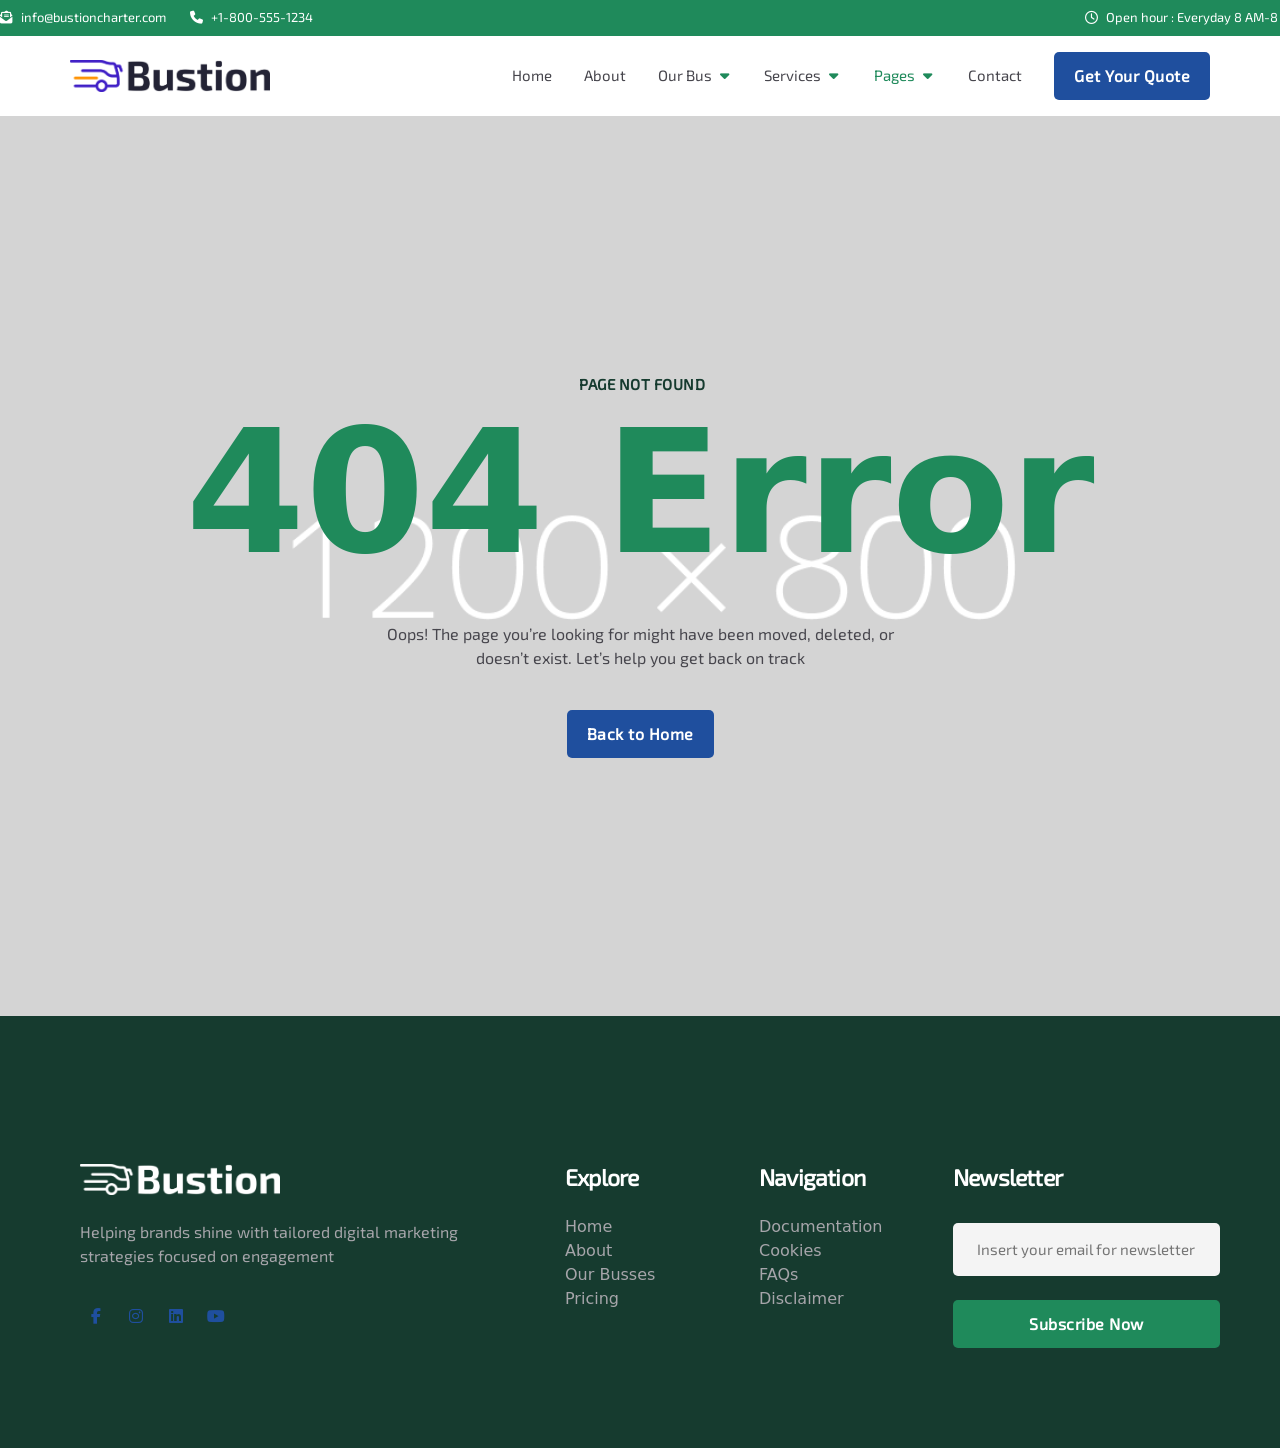
==== 404-page.html @ 176c4eab "home, about and client page without images replace" ====
<!DOCTYPE html>
<html lang="en">
  <head>
    <meta charset="UTF-8" />
    <meta name="viewport" content="width=device-width, initial-scale=1.0" />
    <meta
      name="description"
      content="Bustion  - Bus Charter Service & Transport Company"
    />
    <meta
      name="keywords"
      content="	accomodation, booking, bus, bus charter, bus rental, charter, holiday, rent, rental, rental company, service, shuttle, transport, transportation, travel"
    />
    <meta name="author" content="Bustion" />
    <title>404 Error - Bustion</title>
    <link rel="icon" type="image/x-icon" href="icon/favicon.ico" />
    <link href="lib/css/bootstrap.min.css" rel="stylesheet" />
    <link rel="stylesheet" href="lib/css/fontawesome.css" />
    <link rel="stylesheet" href="lib/css/swiper-bundle.min.css" />
    <link rel="stylesheet" href="css/style.css" />
    <link rel="stylesheet" href="css/border.css" />
    <link rel="stylesheet" href="css/swiper.css" />
  </head>

  <body>
    <!-- Navbar Start -->
    <div class="bg-main">
      <div class="navbar-size py-2 d-none d-lg-flex justify-content-between">
        <div>
          <span class="small-text d-flex gap-2 align-items-center"
            ><i class="fa-solid fa-envelope-open-text"></i
            >info@bustioncharter.com<i class="fa-solid fa-phone ms-3"></i
            >+1-800-555-1234</span
          >
        </div>
        <div>
          <span class="small-text d-flex gap-2 align-items-center"
            ><i class="fa-regular fa-clock"></i>Open hour : Everyday 8 AM-8
            PM</span
          >
        </div>
      </div>
    </div>
    <nav class="navbar bg-white d-flex justify-content-center">
      <div class="navbar-size">
        <div
          class="container-lg d-flex justify-content-between align-items-center px-0"
        >
          <a class="navbar-brand ms-0 ms-sm-3 ms-lg-0" href="index.html">
            <img
              src="img/logo-light.png"
              alt="Brand Logo"
              width="175"
              height="45"
              class="img-fluid navbar-img"
            />
          </a>

          <div class="d-flex navbar-text">
            <div class="d-flex d-lg-none">
              <button
                class="navbar-toggler px-0"
                type="button"
                data-bs-toggle="offcanvas"
                data-bs-target="#offcanvasNavbar"
                aria-controls="offcanvasNavbar"
                aria-label="Toggle navigation"
              >
                <span class="custom-toggler-icon">
                  <span class="bar bar-1"></span>
                  <span class="bar bar-2"></span>
                  <span class="bar bar-3"></span>
                </span>
              </button>
            </div>
            <div class="d-flex align-items-center me-lg-4">
              <div class="navbar-expand-lg">
                <div
                  class="offcanvas offcanvas-start"
                  tabindex="-1"
                  id="offcanvasNavbar"
                  data-bs-scroll="true"
                  aria-labelledby="offcanvasNavbar"
                >
                  <div class="offcanvas-header">
                    <button
                      type="button"
                      class="btn-close text-reset"
                      data-bs-dismiss="offcanvas"
                      aria-label="Close"
                    ></button>
                  </div>
                  <div class="offcanvas-body d-lg-flex justify-content-center">
                    <ul class="navbar-nav gap-3">
                      <li class="nav-item">
                        <a class="nav-link" href="index.html">Home</a>
                      </li>
                      <li class="nav-item">
                        <a class="nav-link" href="about.html">About</a>
                      </li>
                      <li class="nav-item dropdown">
                        <button
                          class="nav-link dropdown-toggle d-flex"
                          id="busDropdown"
                          data-bs-toggle="dropdown"
                          aria-expanded="false"
                        >
                          Our Bus
                          <span
                            class="d-flex w-100 justify-content-end ms-lg-2"
                          >
                            <span class="dropdown-toggle-wrapper">
                              <i class="fa-solid fa-caret-down c-main"></i>
                            </span>
                          </span>
                        </button>
                        <ul
                          class="dropdown-menu custom-dropdown-menu"
                          aria-labelledby="busDropdown"
                        >
                          <li>
                            <a
                              class="dropdown-item py-2 px-3"
                              href="our-bus.html"
                              >Our Bus</a
                            >
                          </li>
                          <li>
                            <a
                              class="dropdown-item py-2 px-3"
                              href="bus-detail.html"
                              >Bus Detail</a
                            >
                          </li>
                        </ul>
                      </li>
                      <li class="nav-item dropdown">
                        <button
                          class="nav-link dropdown-toggle d-flex"
                          id="servicesDropdown"
                          data-bs-toggle="dropdown"
                          aria-expanded="false"
                        >
                          Services
                          <span
                            class="d-flex w-100 justify-content-end ms-lg-2"
                          >
                            <span class="dropdown-toggle-wrapper">
                              <i class="fa-solid fa-caret-down c-main"></i>
                            </span>
                          </span>
                        </button>
                        <ul
                          class="dropdown-menu"
                          aria-labelledby="servicesDropdown"
                        >
                          <li class="pad"></li>
                          <li>
                            <a
                              class="dropdown-item py-2 px-3"
                              href="services.html"
                              >Services</a
                            >
                          </li>
                          <li>
                            <a
                              class="dropdown-item py-2 px-3"
                              href="services-detail.html"
                              >Service Detail</a
                            >
                          </li>
                        </ul>
                      </li>
                      <li class="nav-item dropdown">
                        <button
                          class="nav-link dropdown-toggle d-flex active"
                          id="pagesDropdown"
                          data-bs-toggle="dropdown"
                          aria-expanded="false"
                        >
                          Pages
                          <span
                            class="d-flex w-100 justify-content-end ms-lg-2"
                          >
                            <span class="dropdown-toggle-wrapper">
                              <i class="fa-solid fa-caret-down c-main"></i>
                            </span>
                          </span>
                        </button>
                        <ul
                          class="dropdown-menu custom-dropdown-menu"
                          aria-labelledby="pagesDropdown"
                        >
                          <li>
                            <a class="dropdown-item py-2 px-3" href="team.html"
                              >Our Team</a
                            >
                          </li>
                          <li>
                            <a
                              class="dropdown-item py-2 px-3"
                              href="testimonial.html"
                              >Testimonial</a
                            >
                          </li>
                          <li>
                            <a class="dropdown-item py-2 px-3" href="faqs.html"
                              >FAQs</a
                            >
                          </li>
                          <li>
                            <a
                              class="dropdown-item py-2 px-3"
                              href="career.html"
                              >Career</a
                            >
                          </li>
                          <li>
                            <a
                              class="dropdown-item py-2 px-3"
                              href="404-page.html"
                              >404 Page</a
                            >
                          </li>
                          <li>
                            <a class="dropdown-item py-2 px-3" href="blog.html"
                              >Blog Post</a
                            >
                          </li>
                          <li>
                            <a
                              class="dropdown-item py-2 px-3"
                              href="single-post.html"
                              >Single Post</a
                            >
                          </li>
                        </ul>
                      </li>
                      <li class="nav-item">
                        <a class="nav-link" href="contact.html">Contact</a>
                      </li>
                    </ul>
                  </div>
                </div>
              </div>
            </div>
            <div class="d-none d-lg-block">
              <button class="btn-subtle">Get Your Quote</button>
            </div>
          </div>
        </div>
        <div id="alert-container"></div>
      </div>
    </nav>
    <!-- Navbar End -->
    <!-- Banner Start -->
    <div class="bg-banner">
      <div class="size-404 overflow-hidden fade-in-up">
        <span class="text-subtitle ms-1 mt-0 text-center">page not found</span>
        <span class="text-404">404 Error</span>
        <p class="sub-text-404">
          Oops! The page you’re looking for might have been moved, deleted, or
          doesn’t exist. Let’s help you get back on track
        </p>
        <a href="index.html" class="btn-subtle mt-4">Back to Home</a>
      </div>
    </div>
    <!-- Banner End -->
    <!-- Footer Start -->
    <div class="bg-heading">
      <div class="page-size">
        <div class="container-lg px-0">
          <div class="row mt-5">
            <div class="col-12 col-lg-5">
              <img src="img/logo-dark.png" alt="logo" class="footer-logo" />
              <p class="c-text-2 mt-4 me-5">
                Helping brands shine with tailored digital marketing strategies
                focused on engagement
              </p>
              <div class="d-flex gap-3 mt-4">
                <div class="d-flex gap-2 py-2">
                  <a href="https://www.facebook.com/" class="footer-icon">
                    <i class="fa-brands fa-facebook-f"></i>
                  </a>
                  <a href="https://www.twitter.com/" class="footer-icon">
                    <i class="fa-brands fa-instagram"></i>
                  </a>
                  <a href="https://linkedin.com/" class="footer-icon">
                    <i class="fa-brands fa-linkedin"></i>
                  </a>
                  <a href="https://www.youtube.com/" class="footer-icon">
                    <i class="fa-brands fa-youtube"></i
                  ></a>
                </div>
              </div>
            </div>
            <div class="col-12 col-lg-2 mt-4 mt-lg-0">
              <h5 class="fw-bolder c-white">Explore</h5>
              <ul class="footer-links">
                <li>
                  <a class="footer-link" href="index.html">Home</a>
                </li>
                <li>
                  <a class="footer-link" href="about.html">About</a>
                </li>
                <li>
                  <a class="footer-link" href="our-bus.html">Our Busses</a>
                </li>
                <li>
                  <a class="footer-link" href="pricing.html">Pricing</a>
                </li>
              </ul>
            </div>
            <div class="col-12 col-lg-2 mt-4 mt-lg-0">
              <h5 class="c-white fw-bolder">Navigation</h5>
              <ul class="footer-links">
                <li>
                  <a class="footer-link" href="../Documentation/index.html"
                    >Documentation</a
                  >
                </li>
                <li>
                  <a class="footer-link" href="index.html">Cookies</a>
                </li>
                <li>
                  <a class="footer-link" href="faqs.html">FAQs</a>
                </li>
                <li>
                  <a class="footer-link" href="index.html">Disclaimer</a>
                </li>
              </ul>
            </div>
            <div class="col-12 col-lg-3 order-4 order-lg-0 mt-5 mt-lg-0">
              <h5 class="c-white mb-4 fw-bolder">Newsletter</h5>
              <form action="#" method="post" id="newsletterForm" class="pt-2">
                <div class="popup-message" id="popupMessage">
                  <div>
                    <i class="fa-solid fa-check fa-2xl"></i>
                  </div>
                  Thank you! The form submitted successfully
                </div>
                <input
                  type="email"
                  class="footer-input"
                  placeholder="Insert your email for newsletter"
                />
                <button type="submit" class="footer-btn mt-4">
                  Subscribe Now
                </button>
              </form>
            </div>
          </div>
        </div>
      </div>
    </div>
    <!-- Footer End -->
    <script src="lib/js/bootstrap.bundle.min.js"></script>
    <script src="lib/js/swiper-bundle.min.js"></script>
    <script src="js/index.js"></script>
  </body>
</html>
---- css/style.css ----
/* =====================================================
   TABLE OF CONTENTS - style.css
   -----------------------------------------------------
   1. Font Face ....................... (line 1)
   2. CSS Variables ................... (line 7)
   3. Typography ...................... (line 21)
   4. Base Elements ................... (line 41)
   5. Color Utilities ................. (line 74)
   6. Background Utilities ............ (line 115)
   7. Layout Utilities ................ (line 131)
   8. Navigation ...................... (line 143)
   9. Buttons ......................... (line 195)
  10. Dropdown ....................... (line 237)
  11. Hero Section ................... (line 256)
  12. Video Player ................... (line 310)
  13. About Section .................. (line 370)
  14. Service Section ................ (line 435)
  15. Business Section ............... (line 461)
  16. Choose Section ................. (line 489)
  17. Testimonial Section ............ (line 499)
  18. Destination Section ............ (line 522)
  19. Blog Section ................... (line 558)
  20. Accordion ...................... (line 609)
  21. Get Started Section ............ (line 672)
  22. Company Values ................. (line 677)
  23. Maps ........................... (line 688)
  24. Career Section ................. (line 722)
  25. 404 Page ....................... (line 732)
  26. Single Post .................... (line 754)
  27. Comments ....................... (line 786)
  28. Footer ......................... (line 793)
  29. Animations ..................... (line 843)
  30. Popup Messages ................. (line 909)
  31. Responsive/Media Queries ....... (line 940)
====================================================== */

/* ===== FONT FACE ===== */
@font-face {
    font-family: 'exo-2';
    src: url(../font/exo-2.ttf) format('truetype');
    font-weight: normal;
    font-style: normal;
}

/* ===== CSS VARIABLES ===== */
:root {
    --text-color-1: #47464D;
    --text-color-2: #A6A5AA;
    --heading-color: #163B2F;
    --color-main: #1F8A5B;
    --color-darker: #0D5B3C;
    --color-lighter: #47B77D;
    --color-subtle: #1F4F9E;
    --color-border: #BEBCC7;
    --color-accent: #F4F4F4;
    --color-error:#E22D2D;
    --color-warning: #E2D52D;
    --color-info: #2663cf;
    --color-success: #20bd3c;
    --font-1:"exo-2";
}

/* ===== TYPOGRAPHY ===== */
h1, h2, h3, h4, h5, h6 {
    font-family: var(--font-1);
    font-weight: 700;
    line-height: 1.2em;
}

h1 { font-size: 70px; }
h2 { font-size: 50px; letter-spacing: -1.3px; }
h3 { font-size: 36px; letter-spacing: -1.1px; }
h4 { font-size: 29px; letter-spacing: -0.8px; }
h5 { font-size: 23px; letter-spacing: -0.8px; }
h6 { font-size: 16px; letter-spacing: -0.6px; }

p, .small-text, .text-subtitle, .nav-link, .dropdown-item, .hero-input, 
.bus-detail-input, .footer-input, .comment-input, .post-meta-text {
    font-family: var(--font-1);
}

p { 
    font-size: 16px;
    color: var(--text-color-1);
}

.small-text {
    font-size: 13px;
    font-weight: 500;
    color: white;
}

.text-subtitle {
    font-size: 15px;
    font-weight: 700;
    color: var(--heading-color);
    text-transform: uppercase;
    letter-spacing: 0.5px;
}

/* ===== BASE ELEMENTS ===== */
button, .btn-subtle, .btn-dark, .btn-main, .btn-white, .footer-btn, .bus-button {
    font-family: var(--font-1);
    font-weight: 600;
    border: none;
    border-radius: 5px;
    padding: 12px 20px;
    transition: all 0.3s ease;
}

a, .footer-link, .destination-link {
    text-decoration: none;
    cursor: pointer;
    transition: color 0.3s ease;
}

img, .hero-img, .about-img, .service-img, .choose-img, .testimonial-img, 
.destination-img, .blog-img, .img-blog-post {
    width: 100%;
    object-fit: cover;
    object-position: center;
}

ul, .footer-links {
    list-style-type: none;
    padding: 0;
    margin: 0;
}

li, .footer-links li {
    padding: 0;
    margin: 0;
}

/* ===== COLOR UTILITIES ===== */
.c-text-1 { color: var(--text-color-1) !important; }
.c-text-2 { color: var(--text-color-2) !important; }
.c-heading { color: var(--heading-color); }
.c-main { color: var(--color-main); }
.c-darker { color: var(--color-darker); }
.c-lighter { color: var(--color-lighter); }
.c-subtle { color: var(--color-subtle); }
.c-border { color: var(--color-border); }
.c-error { color: var(--color-error); }
.c-warning { color: var(--color-warning); }
.c-info { color: var(--color-info); }
.c-success { color: var(--color-success); }
.c-accent { color: var(--color-accent); }
.c-white { color: white !important; }
.c-black { color: black !important; }

/* ===== BACKGROUND UTILITIES ===== */
.bg-text-1 { background-color: var(--text-color-1); }
.bg-text-2 { background-color: var(--text-color-2); }
.bg-heading { background-color: var(--heading-color); }
.bg-main { background-color: var(--color-main); }
.bg-darker { background-color: var(--color-darker); }
.bg-lighter { background-color: var(--color-lighter); }
.bg-subtle { background-color: var(--color-subtle); }
.bg-border { background-color: var(--color-border); }
.bg-error { background-color: var(--color-error); }
.bg-warning { background-color: var(--color-warning); }
.bg-info { background-color: var(--color-info); }
.bg-success { background-color: var(--color-success); }
.bg-accent { background-color: var(--color-accent); }
.bg-white { background-color: white !important; }

/* ===== LAYOUT UTILITIES ===== */
.navbar-size, .page-size, .get-started-size {
    width: 1300px;
    margin-left: auto;
    margin-right: auto;
}

.page-size, .get-started-size {
    padding-top: 100px;
    padding-bottom: 100px;
}

/* ===== NAVIGATION ===== */
.nav-link {
    font-size: 15px;
    color: var(--text-color-1) !important;
}

.dropdown-item {
    color: var(--text-color-2) !important;
}

.nav-link:hover, .nav-link.active {
    color: var(--color-main) !important;
}

.brand-mark {
    display: inline-flex;
    flex-direction: column;
    gap: 2px;
    line-height: 1;
}

.brand-mark__name {
    font-size: 22px;
    font-weight: 800;
    color: var(--heading-color);
    letter-spacing: 0.2px;
}

.brand-mark__tag {
    font-size: 11px;
    font-weight: 700;
    letter-spacing: 3px;
    text-transform: uppercase;
    color: var(--color-main);
}

.brand-mark--inverse .brand-mark__name,
.brand-mark--inverse .brand-mark__tag {
    color: white;
}

.footer-brand {
    margin-bottom: 0;
}

.client-logo-card {
    min-height: 50px;
    padding: 10px 14px;
    border: 1px solid rgba(255, 255, 255, 0.16);
    border-radius: 10px;
    background: rgba(255, 255, 255, 0.04);
    display: flex;
    align-items: center;
    justify-content: center;
    text-align: center;
    color: white;
    font-weight: 700;
    letter-spacing: 0.2px;
}

.client-logo-card span {
    display: block;
    line-height: 1.1;
}

.client-logo-card img {
    display: block;
    width: 100px;
    height: 50px;
    object-fit: contain;
}

.navbar-toggler, .dropdown-menu, .dropdown-toggle-wrapper {
    border: none;
}

.navbar-toggler:focus,
.navbar-toggler:active {
    outline: none;
    box-shadow: none;
}

.navbar-toggler .custom-toggler-icon {
    width: 40px;
    height: 32px;
    background: var(--color-main);
    color: white !important;
    padding: 5px;
    display: flex;
    flex-direction: column;
    justify-content: space-evenly;
    align-items: end;
}

.navbar-toggler .bar {
    display: block;
    height: 2px;
    width: 100%;
    background-color: white;
}

.navbar-toggler .bar-1,
.navbar-toggler .bar-3 {
    align-self: flex-end;
}

.navbar-img {
    max-width: 200px;
}

/* ===== BUTTONS ===== */
.btn-subtle {
    background-color: var(--color-subtle);
    color: white;
    letter-spacing: 0.5px;
}

.btn-subtle:hover {
    background-color: var(--color-main);
}

.btn-dark {
    background-color: var(--heading-color);
    color: white;
}

.btn-dark:hover {
    background-color: var(--color-subtle);
}

.btn-main {
    background-color: var(--color-main);
    color: white;
    letter-spacing: 0.5px;
}

.btn-main:hover {
    background-color: white;
    color: var(--heading-color);
}

.btn-white {
    background-color: white;
    color: var(--heading-color);
    letter-spacing: 0.5px;
}

.btn-white:hover {
    background-color: var(--color-subtle);
    color: white;
}

/* ===== DROPDOWN ===== */
.dropdown-menu {
    background-color: var(--heading-color);
}

.dropdown-item:hover {
    color: var(--color-subtle) !important;
    background-color: var(--heading-color);
}

.dropdown-toggle {
    box-shadow: none !important;
    color: var(--text-color-1);
}

.dropdown-toggle::after {
    border: none !important;
}

/* ===== HERO SECTION ===== */
.bg-hero, .bg-banner {
    position: relative;
    background-size: cover;
    background-repeat: no-repeat;
}

.bg-hero::before,
.bg-banner::before {
    content: "";
    position: absolute;
    top: 0;
    left: 0;
    right: 0;
    bottom: 0;
    background-image: url('../img/bg-hero.jpg');
    background-size: cover;
    background-repeat: no-repeat;
    opacity: 0.5;
    z-index: -1;
}

.hero-img {
    max-width: 800px;
    height: auto;
}

.hero-card, .bus-card, .testimonial-card, .company-value-card {
    background-color: white;
    padding: 32px;
    border-radius: 20px;
}

.hero-input, .bus-detail-input, .footer-input, .comment-input {
    width: 100%;
    border: none;
    background-color: var(--color-accent);
    color: var(--text-color-1);
    padding: 15px 24px;
    border-radius: 5px;
    font-size: 15px;
}

.bus-detail-input {
    background-color: white !important;
}

.hero-input:focus,
.bus-detail-input:focus {
    outline: none;
    box-shadow: none;
    background-color: white;
}

/* ===== VIDEO PLAYER ===== */
.video-wrapper {
    position: relative;
    width: 100%;
}

.hero-video {
    width: 100%;
    border-radius: 20px;
    display: block;
}

.play-button {
    position: absolute;
    top: 50%;
    left: 50%;
    transform: translate(-50%, -50%);
    font-size: 64px;
    color: var(--color-main);
    opacity: 0.9;
    cursor: pointer;
    transition: opacity 0.3s;
}

.play-button:hover {
    opacity: 1;
}

.play-button.hidden {
    display: none;
}

.video-modal {
    display: none;
    position: fixed;
    top: 0;
    left: 0;
    width: 100vw;
    height: 100vh;
    background: rgba(0, 0, 0, 0.9);
    z-index: 1050;
    display: flex;
    align-items: center;
    justify-content: center;
}

.video-modal video {
    width: 80%;
    max-width: 900px;
}

.video-modal-close {
    position: absolute;
    top: 20px;
    right: 20px;
    font-size: 32px;
    color: white;
    cursor: pointer;
}

/* ===== ABOUT SECTION ===== */
.about-img {
    max-height: 800px;
    border-radius: 20px;
}

.about-card, .choose-card,
.single-post-card, .single-post-card-2, .single-post-card-3, .single-post-card-4 {
    background-color: var(--heading-color);
    padding: 32px;
    border-radius: 20px;
}

.single-post-card, .single-post-card-2 {
    background-color: var(--color-accent);
}

.destination-card {
    background-color: var(--heading-color);
    padding: 24px;
    border-bottom-left-radius: 20px;
    border-bottom-right-radius: 20px;
    z-index: 1; 
}

.blog-card {
    background-color: var(--heading-color);
    padding: 24px;
    border-bottom-left-radius: 20px;
    border-bottom-right-radius: 20px;
}

#quote {
    width: 50%;
    position: absolute;
    bottom: -80px;
    left: -15px;
}

.about-team-wrapper {
    position: relative;
}

.about-team-card {
    width: 90%;
    background-color: var(--heading-color);
    padding: 24px;
    border-radius: 20px;
    position: absolute;
    bottom: -70px;
    left: 5%;
}

.border-radius {
    border-radius: 20px;
}

.m-minus {
    margin-top: -8px;
}

.about-padding {
    padding-bottom: 100px !important;
}

/* ===== SERVICE SECTION ===== */
.service-card {
    padding: 40px;
    border-bottom-left-radius: 20px;
    border-bottom-right-radius: 20px;
    background-color: var(--heading-color);
    padding: 32px;
}

.service-img {
    border-top-left-radius: 20px;
    border-top-right-radius: 20px;
}

.service-detail-card, .bus-detail-card {
    padding: 32px;
    border-radius: 20px;
    background-color: var(--color-accent);
}

.service-detail-card-dark, .bus-detail-card-dark, .comment-card {
    background-color: var(--heading-color);
    padding: 24px;
    border-radius: 20px;
}

/* ===== BUSINESS SECTION ===== */
.bus-detail-list, .bus-detail-line {
    border-bottom: 1px solid var(--text-color-1);
}

.bus-detail-line {
    border: none;
}

.bus-detail-contact-card {
    padding: 64px;
}

.bus-detail-contact-card {
    background-color: var(--color-accent) !important;
}

.bus-button {
    width: 100%;
    background-color: var(--color-main) !important;
    color: var(--text-color-2);
    display: flex;
    justify-content: center;
    align-items: center;
    border-radius: 20px;
    padding: 8px 16px 12px 16px;
}

/* ===== CHOOSE SECTION ===== */
.choose-card {
    padding: 42px;
}

.fs-50 { font-size: 50px; }

.choose-align { text-align: right; }
.choose-align-2 { text-align: left; }

/* ===== TESTIMONIAL SECTION ===== */
.testimonial-img {
    max-height: 850px;
    border-radius: 20px;
}

.testimonial-client-name {
    font-size: 18px;
    font-weight: 700;
    color: var(--heading-color);
}

.testimonial-circle {
    width: 70px;
    height: 70px;
    border-radius: 50%;
}

.testimonial-client-label {
    font-size: 13px;
    color: var(--color-subtle);
}

/* ===== DESTINATION SECTION ===== */
.destination-col1,
.destination-col2,
.destination-col3,
.destination-col4 {
    border-radius: 20px;
}

.destination-col1:hover .destination-img,
.destination-col2:hover .destination-img,
.destination-col3:hover .destination-img,
.destination-col4:hover .destination-img {
    transform: translateY(-10px);
}

.destination-img-wrapper {
    background-color: var(--heading-color);
    border-top-left-radius: 20px;
    border-top-right-radius: 20px;
}

.destination-img {
    border-top-left-radius: 20px;
    border-top-right-radius: 20px;
    transition: transform 0.3s ease;
    background-color: var(--heading-color);
}

.destination-link {
    color: var(--color-subtle);
}

.destination-link:hover {
    color: white;
}

/* ===== BLOG SECTION ===== */
.blog-img-wrapper {
    position: relative;
    overflow: hidden;
    border-top-left-radius: 20px;
    border-top-right-radius: 20px;
    cursor: pointer;
}

.blog-img-wrapper::before {
    content: '';
    position: absolute;
    top: 0;
    left: 0;
    width: 100%;
    height: 100%;
    background: rgba(0, 0, 0, 0.2);
    transition: opacity 0.3s ease;
    opacity: 0;
    z-index: 10;
    border-top-left-radius: 20px;
    border-top-right-radius: 20px;
}

.blog-img {
    border-top-left-radius: 20px;
    border-top-right-radius: 20px;
    transition: transform 0.3s ease;
    position: relative;
    z-index: 1;
}

.blog-img-wrapper:hover .blog-img,
.blog-col1:hover .blog-img,
.blog-col2:hover .blog-img,
.blog-col3:hover .blog-img,
.blog-col4:hover .blog-img,
.blog-col5:hover .blog-img,
.blog-col6:hover .blog-img {
    transform: scale(1.05) rotate(2deg);
}

.blog-img-wrapper:hover::before {
    opacity: 1;
}

.blog-meta {
    color: var(--text-color-2);
    font-size: 16px;
}

/* ===== ACCORDION ===== */
.accordion,
.accordion-button,
.accordion-item,
.accordion-header,
.accordion-body {
    border: none !important;
    box-shadow: none !important;
}

.accordion-button {
    font-family: 'Lato', sans-serif;
    font-weight: 600;
    font-size: 16px;
    letter-spacing: 0.6px;
    color: var(--text-color-1);
    background-color: var(--color-accent);
}

.accordion-button:focus {
    box-shadow: none !important;
}

.accordion-button:not(.collapsed)::after {
    background-image: url("../icon/xmark-solid.svg");
    background-size: auto;
    background-position: center;
}

.accordion-button.collapsed::after {
    background-image: url("../icon/chevron-down-solid.svg");
    background-size: auto;
    background-position: center;
}

.accordion-button:not(.collapsed) {
    color: white;
    background-color: var(--color-main) !important;
}

.accordion-button:hover {
    background-color: #e9ecef;
}

.accordion-button:active {
    background-color: transparent !important;
}

.accordion-body {
    background-color: white !important;
}

.accordion-item {
    margin-bottom: 10px;
    border-radius: 0px !important;
}

.accordion-header,
.accordion-body,
.accordion-button {
    border-radius: 0px !important;
}

/* ===== GET STARTED SECTION ===== */
.get-started-card {
    padding: 64px;
}

/* ===== COMPANY VALUES ===== */
.fs-24 { font-size: 24px; }

.company-value-circle {
    width: 48px;
    height: 48px;
    background-color: var(--color-main);
    padding: 12px;
    border-radius: 50%;
}

/* ===== MAPS ===== */
.maps-wrapper {
    position: relative;
    width: 100%;
    height: 388px;
    border-radius: 20px;
    overflow: hidden;
}

.maps-overlay {
    position: absolute;
    top: 0;
    left: 0;
    width: 100%;
    height: 100%;
    background-color: rgba(0, 0, 0, 0.3);
    z-index: 10;
    transition: background-color 0.3s ease;
}

.maps-overlay:hover {
    background-color: transparent;
}

.maps {
    position: relative;
    width: 100%;
    height: 100%;
    border: none;
    z-index: 1;
    pointer-events: auto;
}

/* ===== CAREER SECTION ===== */
.career-card {
    padding: 32px;
    border-radius: 20px;
    background-color: var(--color-accent);
}

.border-right-career {
    border-right: 3px solid var(--color-border);
}

/* ===== 404 PAGE ===== */
.size-404 {
    display: flex;
    flex-direction: column;
    justify-content: center;
    align-items: center;
    height: 100vh;
}

.text-404 {
    font-size: 172px;
    color: var(--color-main);
    font-weight: 900;
    text-align: center;
    margin-top: -32px;
}

.sub-text-404 {
    width: 40%;
    text-align: center;
}

/* ===== SINGLE POST ===== */
.icon-post-terms {
    display: inline-flex;
    justify-content: center;
    align-items: center;
    width: 32px;
    height: 32px;
    border: 1px solid var(--color-main);
    border-radius: 50%;
    color: var(--color-main);
    background-color: transparent;
    font-size: 16px;
    transition: all 0.3s ease;
    cursor: pointer;
}

.icon-post-terms:hover {
    color: var(--color-subtle);
    background-color: var(--color-main);
    border: 1px solid var(--color-main);
}

.img-blog-post {
    border-radius: 10px;
}

.post-meta-text {
    font-size: 12px;
    color: var(--text-color-1);
    font-family: var(--font-2);
}

/* ===== COMMENTS ===== */
.comment-label {
    font-size: 14px;
    color: white;
    font-weight: 600;
}

/* ===== FOOTER ===== */
.footer-logo {
    object-fit: contain;
    width: 200px;
    height: 32px;
}

.footer-icon {
    display: inline-flex;
    justify-content: center;
    align-items: center;
    width: 32px;
    height: 32px;
    border: none;
    border-radius: 50%;
    color: var(--color-subtle);
    background-color: transparent;
    font-size: 16px;
    transition: all 0.3s ease;
    cursor: pointer;
}

.footer-icon:hover {
    color: var(--color-main);
    background-color: white;
}

.footer-link {
    color: var(--text-color-2);
}

.footer-link:hover {
    color: var(--color-subtle);
}

.footer-links {
    margin-top: 24px;
}

.footer-btn {
    width: 100%;
    background-color: var(--color-main);
    color: white;
    letter-spacing: 0.5px;
}

.footer-btn:hover {
    background-color: var(--color-subtle);
}

/* ===== ANIMATIONS ===== */
@keyframes fadeInUp {
    0% {
        opacity: 0;
        transform: translateY(220px);
    }
    100% {
        opacity: 1;
        transform: translateY(0);
    }
}

@keyframes fadeInDown {
    0% {
        opacity: 0;
        transform: translateY(-220px);
    }
    100% {
        opacity: 1;
        transform: translateY(0);
    }
}

@keyframes fadeInLeft {
    0% {
        opacity: 0;
        transform: translateX(-220px);
    }
    100% {
        opacity: 1;
        transform: translateX(0);
    }
}

@keyframes fadeInRight {
    0% {
        opacity: 0;
        transform: translateX(220px);
    }
    100% {
        opacity: 1;
        transform: translateX(0);
    }
}

.fade-in-up,
.fade-in-down,
.fade-in-left,
.fade-in-right {
    opacity: 0;
    transform: translate(0, 0);
    animation-duration: 1s;
    animation-timing-function: ease-in-out;
    animation-fill-mode: both;
}

.fade-in-up { animation-name: fadeInUp; }
.fade-in-down { animation-name: fadeInDown; }
.fade-in-left { animation-name: fadeInLeft; }
.fade-in-right { animation-name: fadeInRight; }

.delay-1 { animation-delay: 0.2s; }
.delay-2 { animation-delay: 0.4s; }
.delay-3 { animation-delay: 0.6s; }
.delay-4 { animation-delay: 0.8s; }

/* ===== POPUP MESSAGES ===== */
.popup-message,
.popup-message-2,
.popup-message-3 {
    display: none;
    padding: 10px;
    margin-bottom: 10px;
    border-radius: 4px;
    width: 100%;
    text-align: center;
    font-size: 16px;
    font-weight: bold;
}

.popup-message {
    max-width: 400px;
    background-color: var(--color-accent);
    color: var(--heading-color);
}

.popup-message-2 {
    background-color: var(--color-accent);
    color: var(--heading-color);
}

.popup-message-3 {
    background-color: white;
    color: var(--heading-color);
}

/* ===== RESPONSIVE DESIGN ===== */
@media screen and (max-width: 992px) {
    h1 { font-size: 60px; }
    h2 { font-size: 40px; }
    h3 { font-size: 28px; }
    h4 { font-size: 24px; }
    h5 { font-size: 22px; }
    h6 { font-size: 16px; }

    .navbar-size,
    .page-size {
        width: 100%;
        padding-left: 32px;
        padding-right: 32px;
    }

    .page-size {
        padding-top: 50px;
        padding-bottom: 50px;
    }

    .nav-link,
    .dropdown-item {
        font-size: 12px;
    }

    .dropdown-menu {
        border-radius: 0px;
    }

    .dropdown-toggle-wrapper {
        border: none;
        border-radius: 10px;
        padding: 1px 12px;
    }

    #quote {
        width: 60%;
        bottom: 28px;
        left: 50px;
    }

    .service-card {
        padding: 32px;
    }

    .choose-align {
        text-align: left;
    }

    .fs-56 {
        font-size: 40px;
    }

    .get-started-card {
        padding: 32px;
    }

    .bus-detail-card {
        padding: 24px;
    }

    .text-404 {
        font-size: 102px;
        margin-top: 0px;
    }

    .sub-text-404 {
        width: 70%;
    }

    .size-404 {
        height: 50vh;
        padding-left: 32px;
        padding-right: 32px;
    }

    .navbar-img {
        max-width: 160px;
    }
}

@media screen and (max-width: 575px) {
    h1 { font-size: 40px; }
    h2 { font-size: 32px; }
    h3 { font-size: 24px; }
    h4 { font-size: 22px; }
    h5 { font-size: 18px; }
    h6 { font-size: 16px; font-weight: 500; }

    .navbar-size,
    .page-size {
        padding-left: 20px;
        padding-right: 20px;
    }

    .footer-logo {
        width: 180px;
        height: 30px;
    }

    .navbar-img {
        max-width: 140px;
    }

    #quote {
        width: 80%;
        bottom: 28px;
        left: 10%;
    }

    .service-card,
    .bus-card {
        padding: 16px;
    }

    .testimonial-card {
        padding: 24px;
    }

    .destination-card {
        padding: 16px;
    }

    .fs-56 {
        font-size: 32px;
    }

    .bus-detail-contact-card,
    .service-detail-card,
    .service-detail-card-dark,
    .comment-card {
        padding: 24px;
    }

    .border-right-career {
        border-right: 0px solid var(--color-border);
    }

    .text-404 {
        font-size: 68px;
    }

    .sub-text-404 {
        width: 100%;
    }

    .size-404 {
        height: 75vh;
        padding-left: 20px;
        padding-right: 20px;
    }
}
---- css/border.css ----
@media (max-width: 575px) {
    .border-top {
        border-top: 1px solid #424242;
    }
    .border-left {
        border-left: 1px solid #424242;
    }
    .border-bottom {
        border-bottom: 1px solid #47464D;
    }
    .border-right {
        border-right: 1px solid #424242;
    }
    .border-top-0 {
        border-top: none!important;
    }
    .border-left-0 {
        border-left: none!important;
    }
    .border-bottom-0 {
        border-bottom: none!important;
    }
    .border-right-0 {
        border-right: none!important;
    }
}

@media (min-width: 576px) {
    .border-sm-top {
        border-top: 1px solid #ffffff !important;
    }
    .border-sm-left {
        border-left: 1px solid #424242;
    }
    .border-sm-bottom {
        border-bottom: 1px solid #424242;
    }
    .border-sm-right {
        border-right: 1px solid #ffffff;
    }
    .border-sm-top-0 {
        border-top: none!important;
    }
    .border-sm-left-0 {
        border-left: none!important;
    }
    .border-sm-bottom-0 {
        border-bottom: none!important;
    }
    .border-sm-right-0 {
        border-right: none!important;
    }
}

@media (min-width: 768px) {
    .border-md-top {
        border-top: 1px solid #424242;
    }
    .border-md-left {
        border-left: 1px solid #424242;
    }
    .border-md-bottom {
        border-bottom: 1px solid #424242;
    }
    .border-md-right {
        border-right: 1px solid #424242;
    }
    .border-md-top-0 {
        border-top: none!important;
    }
    .border-md-left-0 {
        border-left: none!important;
    }
    .border-md-bottom-0 {
        border-bottom: none!important;
    }
    .border-md-right-0 {
        border-right: none!important;
    }
}

@media (min-width: 992px) {
    .border-lg-top {
        border-top: 1px solid #424242;
    }
    .border-lg-left {
        border-left: 1px solid #424242;
    }
    .border-lg-bottom {
        border-bottom: 1px solid #424242;
    }
    .border-lg-right {
        border-right: 1px solid #424242;
    }
    .border-lg-top-0 {
        border-top: none!important;
    }
    .border-lg-left-0 {
        border-left: none!important;
    }
    .border-lg-bottom-0 {
        border-bottom: none!important;
    }
    .border-lg-right-0 {
        border-right: none!important;
    }
}

@media (min-width: 1200px) {
    .border-xl-top {
        border-top: 1px solid #424242;
    }
    .border-xl-left {
        border-left: 1px solid #424242;
    }
    .border-xl-bottom {
        border-bottom: 1px solid #424242;
    }
    .border-xl-right {
        border-right: 1px solid #424242;
    }
    .border-xl-top-0 {
        border-top: none!important;
    }
    .border-xl-left-0 {
        border-left: none!important;
    }
    .border-xl-bottom-0 {
        border-bottom: none!important;
    }
    .border-xl-right-0 {
        border-right: none!important;
    }
}
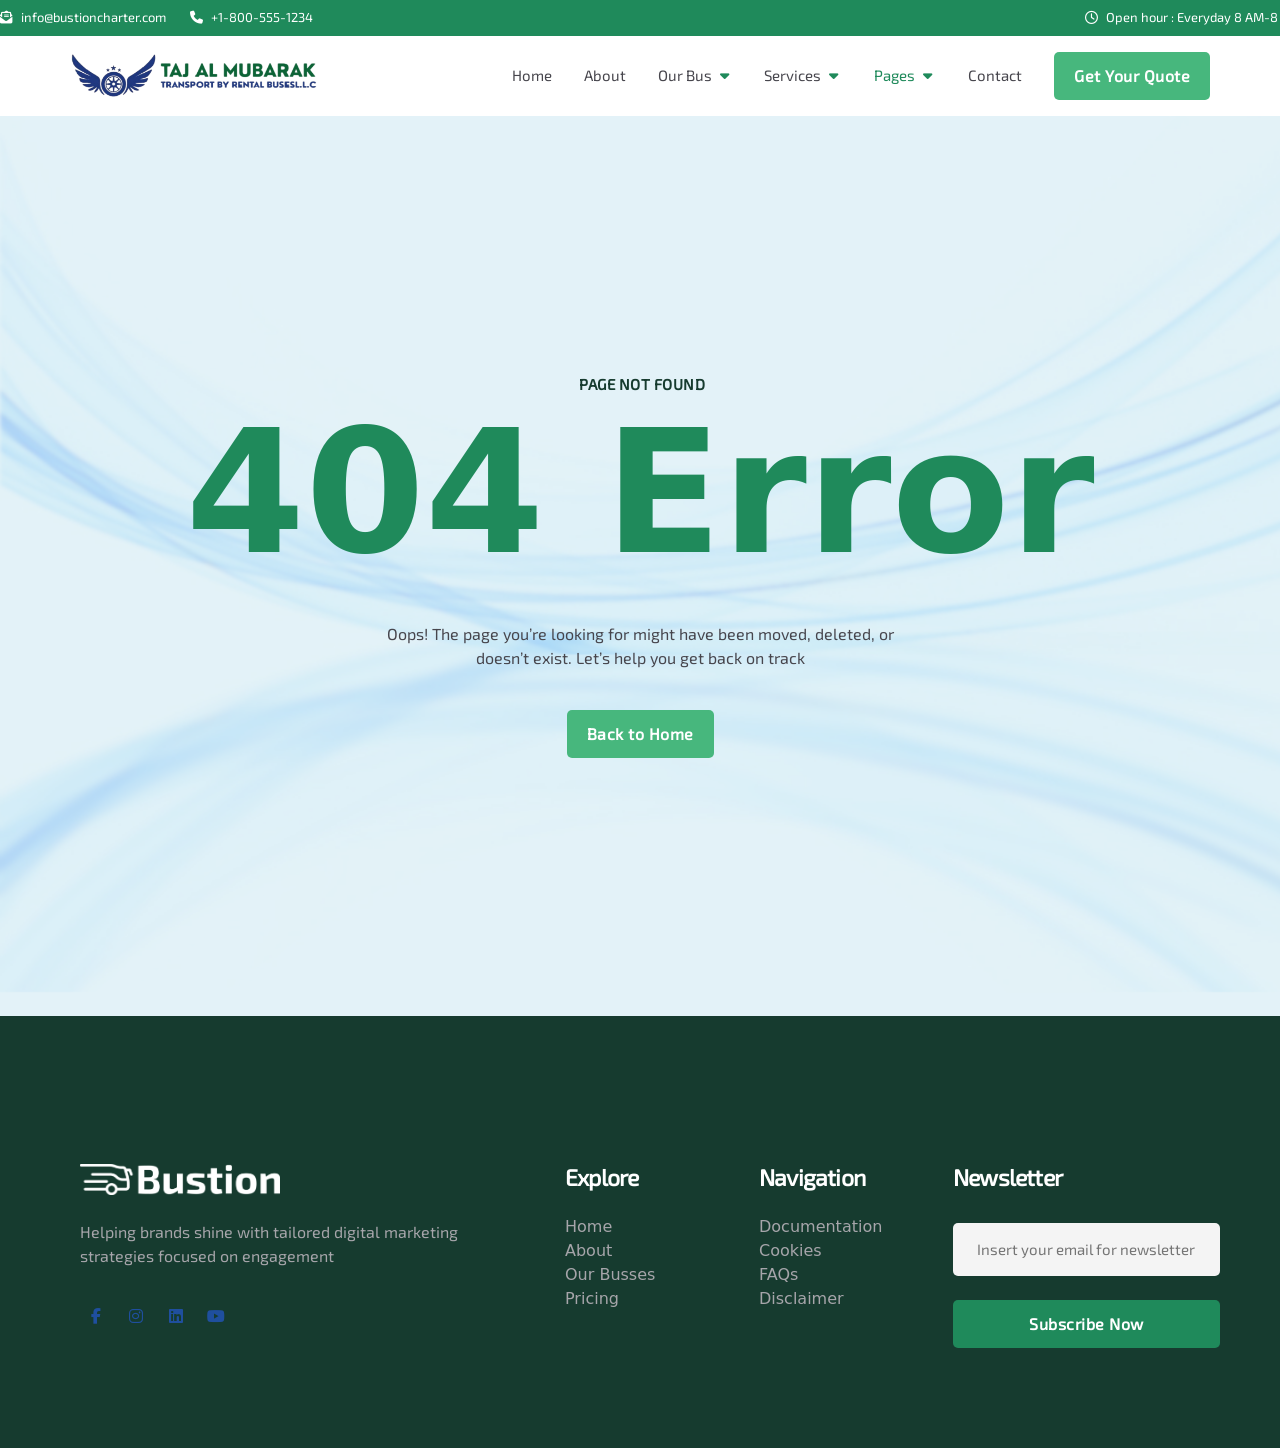
==== commit 6d8b6dd6: "chore: home page update" ====
--- a/404-page.html
+++ b/404-page.html
@@ -13,7 +13,7 @@
     />
     <meta name="author" content="Bustion" />
     <title>404 Error - Bustion</title>
-    <link rel="icon" type="image/x-icon" href="icon/favicon.ico" />
+    <link rel="icon" type="image/x-icon" href="icon/favicon.jpg" />
     <link href="lib/css/bootstrap.min.css" rel="stylesheet" />
     <link rel="stylesheet" href="lib/css/fontawesome.css" />
     <link rel="stylesheet" href="lib/css/swiper-bundle.min.css" />
--- a/css/style.css
+++ b/css/style.css
@@ -284,12 +284,12 @@
 }
 
 .navbar-img {
-    max-width: 200px;
+    max-width: 250px;
 }
 
 /* ===== BUTTONS ===== */
 .btn-subtle {
-    background-color: var(--color-subtle);
+    background-color: var(--color-lighter);
     color: white;
     letter-spacing: 0.5px;
 }
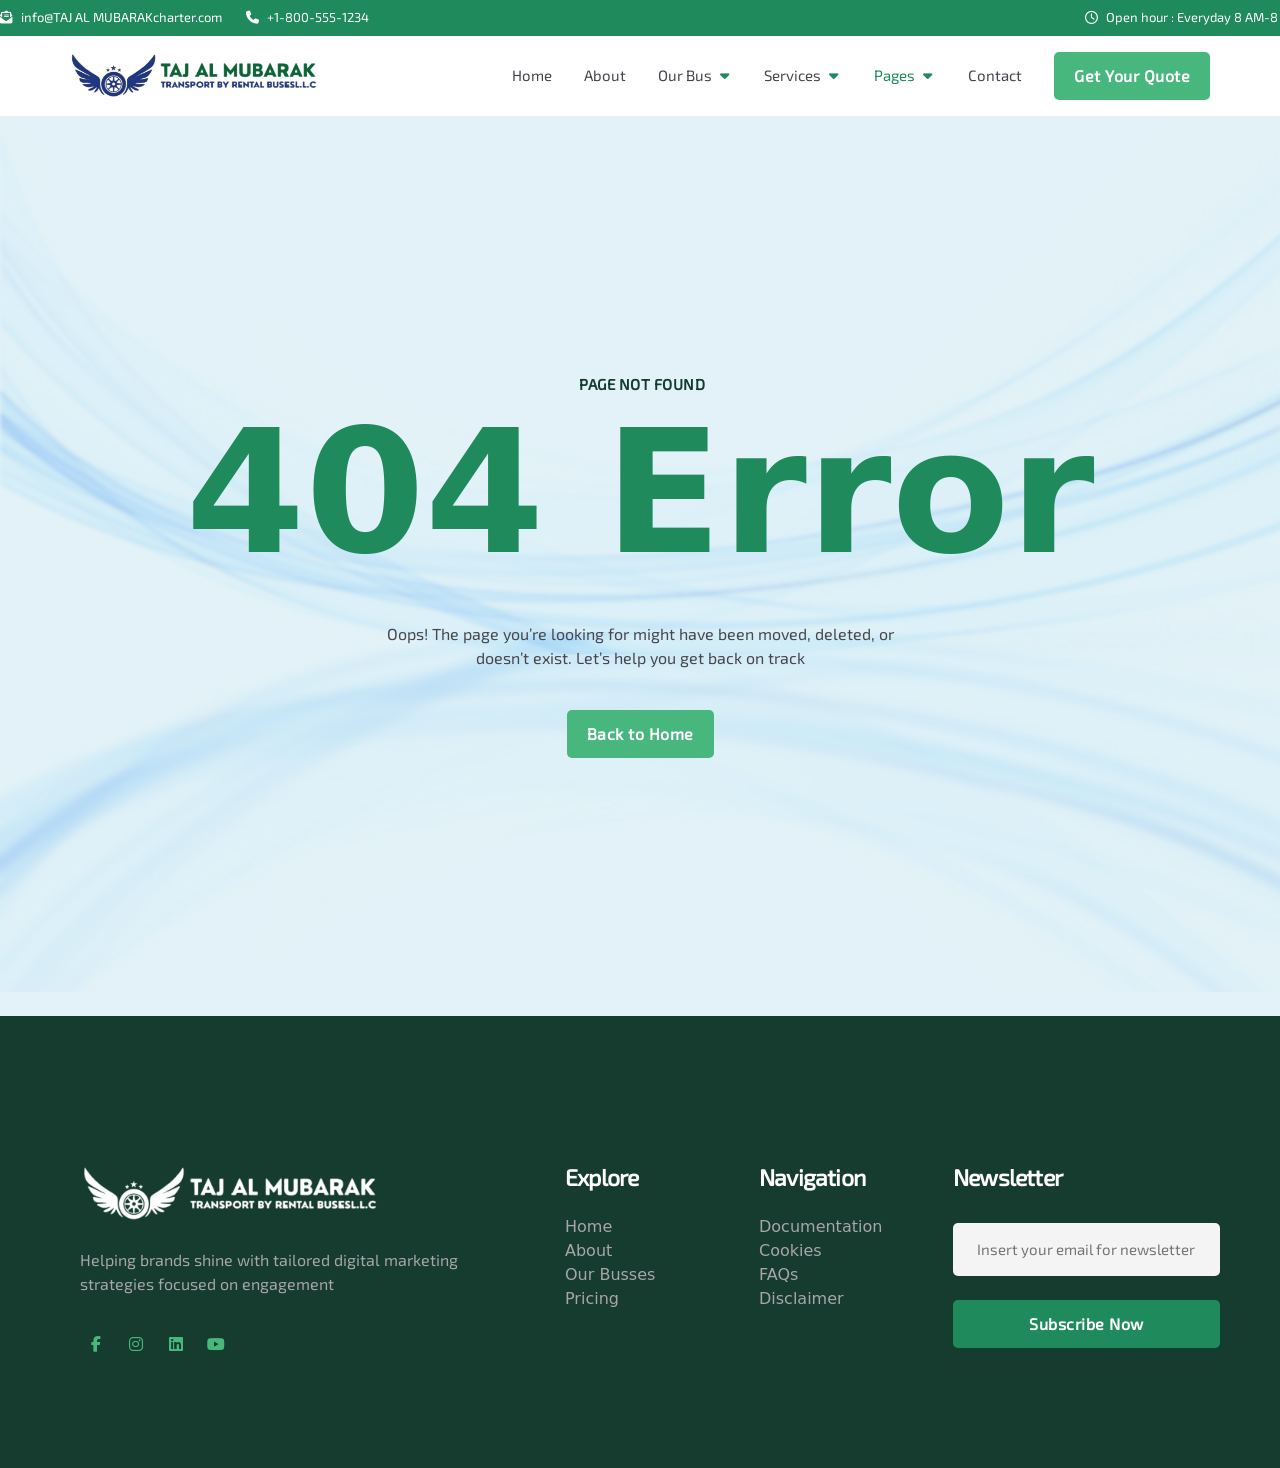
==== commit 8b69b897: "feat: footer, about and service pages ui changes" ====
--- a/404-page.html
+++ b/404-page.html
@@ -5,15 +5,15 @@
     <meta name="viewport" content="width=device-width, initial-scale=1.0" />
     <meta
       name="description"
-      content="Bustion  - Bus Charter Service & Transport Company"
+      content="TAJ AL MUBARAK  - Bus Charter Service & Transport Company"
     />
     <meta
       name="keywords"
       content="	accomodation, booking, bus, bus charter, bus rental, charter, holiday, rent, rental, rental company, service, shuttle, transport, transportation, travel"
     />
-    <meta name="author" content="Bustion" />
-    <title>404 Error - Bustion</title>
-    <link rel="icon" type="image/x-icon" href="icon/favicon.jpg" />
+    <meta name="author" content="TAJ AL MUBARAK" />
+    <title>404 Error - TAJ AL MUBARAK</title>
+    <link rel="icon" type="image/x-icon" href="icon/favicon.png" />
     <link href="lib/css/bootstrap.min.css" rel="stylesheet" />
     <link rel="stylesheet" href="lib/css/fontawesome.css" />
     <link rel="stylesheet" href="lib/css/swiper-bundle.min.css" />
@@ -29,7 +29,7 @@
         <div>
           <span class="small-text d-flex gap-2 align-items-center"
             ><i class="fa-solid fa-envelope-open-text"></i
-            >info@bustioncharter.com<i class="fa-solid fa-phone ms-3"></i
+            >info@TAJ AL MUBARAKcharter.com<i class="fa-solid fa-phone ms-3"></i
             >+1-800-555-1234</span
           >
         </div>
--- a/css/style.css
+++ b/css/style.css
@@ -50,7 +50,7 @@
     --color-main: #1F8A5B;
     --color-darker: #0D5B3C;
     --color-lighter: #47B77D;
-    --color-subtle: #1F4F9E;
+    --color-subtle: #47B77D;
     --color-border: #BEBCC7;
     --color-accent: #F4F4F4;
     --color-error:#E22D2D;
@@ -778,6 +778,9 @@
     background-color: var(--color-main);
     padding: 12px;
     border-radius: 50%;
+    display: flex;
+    justify-content: center;
+    align-items: center;
 }
 
 /* ===== MAPS ===== */
@@ -888,8 +891,8 @@
 /* ===== FOOTER ===== */
 .footer-logo {
     object-fit: contain;
-    width: 200px;
-    height: 32px;
+    width: 300px;
+    height: 60px;
 }
 
 .footer-icon {
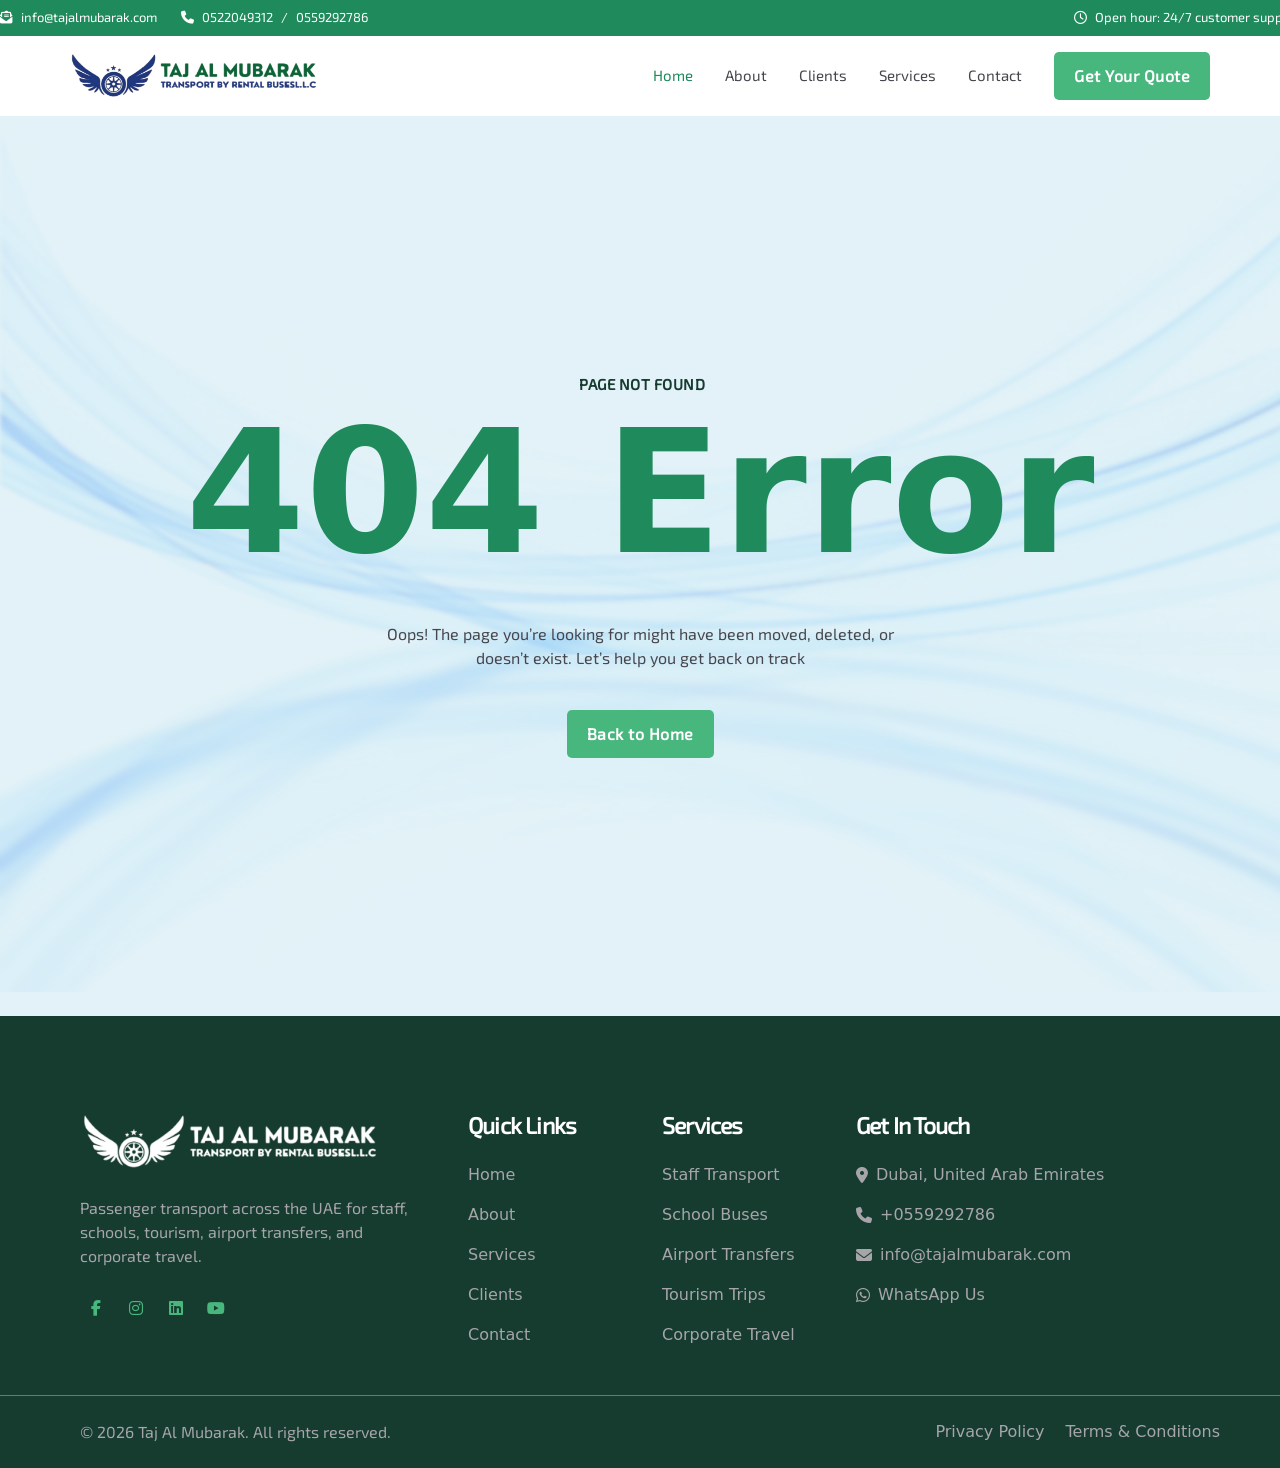
==== commit 50af1609: "feat: 404 page and remove unwanted files" ====
--- a/404-page.html
+++ b/404-page.html
@@ -1,4 +1,4 @@
-<!DOCTYPE html>
+<!doctype html>
 <html lang="en">
   <head>
     <meta charset="UTF-8" />
@@ -29,14 +29,17 @@
         <div>
           <span class="small-text d-flex gap-2 align-items-center"
             ><i class="fa-solid fa-envelope-open-text"></i
-            >info@TAJ AL MUBARAKcharter.com<i class="fa-solid fa-phone ms-3"></i
-            >+1-800-555-1234</span
+            ><a href="mailto:info@tajalmubarak.com" class="text-white"
+              >info@tajalmubarak.com</a
+            ><i class="fa-solid fa-phone ms-3"></i
+            ><a href="tel:+0522049312" class="text-white">0522049312</a> /
+            <a href="tel:+0559292786" class="text-white">0559292786</a></span
           >
         </div>
         <div>
           <span class="small-text d-flex gap-2 align-items-center"
-            ><i class="fa-regular fa-clock"></i>Open hour : Everyday 8 AM-8
-            PM</span
+            ><i class="fa-regular fa-clock"></i>Open hour: 24/7 customer
+            support</span
           >
         </div>
       </div>
@@ -50,7 +53,7 @@
             <img
               src="img/logo-light.png"
               alt="Brand Logo"
-              width="175"
+              width="250"
               height="45"
               class="img-fluid navbar-img"
             />
@@ -93,148 +96,16 @@
                   <div class="offcanvas-body d-lg-flex justify-content-center">
                     <ul class="navbar-nav gap-3">
                       <li class="nav-item">
-                        <a class="nav-link" href="index.html">Home</a>
+                        <a class="nav-link active" href="index.html">Home</a>
                       </li>
                       <li class="nav-item">
                         <a class="nav-link" href="about.html">About</a>
                       </li>
-                      <li class="nav-item dropdown">
-                        <button
-                          class="nav-link dropdown-toggle d-flex"
-                          id="busDropdown"
-                          data-bs-toggle="dropdown"
-                          aria-expanded="false"
-                        >
-                          Our Bus
-                          <span
-                            class="d-flex w-100 justify-content-end ms-lg-2"
-                          >
-                            <span class="dropdown-toggle-wrapper">
-                              <i class="fa-solid fa-caret-down c-main"></i>
-                            </span>
-                          </span>
-                        </button>
-                        <ul
-                          class="dropdown-menu custom-dropdown-menu"
-                          aria-labelledby="busDropdown"
-                        >
-                          <li>
-                            <a
-                              class="dropdown-item py-2 px-3"
-                              href="our-bus.html"
-                              >Our Bus</a
-                            >
-                          </li>
-                          <li>
-                            <a
-                              class="dropdown-item py-2 px-3"
-                              href="bus-detail.html"
-                              >Bus Detail</a
-                            >
-                          </li>
-                        </ul>
-                      </li>
-                      <li class="nav-item dropdown">
-                        <button
-                          class="nav-link dropdown-toggle d-flex"
-                          id="servicesDropdown"
-                          data-bs-toggle="dropdown"
-                          aria-expanded="false"
-                        >
-                          Services
-                          <span
-                            class="d-flex w-100 justify-content-end ms-lg-2"
-                          >
-                            <span class="dropdown-toggle-wrapper">
-                              <i class="fa-solid fa-caret-down c-main"></i>
-                            </span>
-                          </span>
-                        </button>
-                        <ul
-                          class="dropdown-menu"
-                          aria-labelledby="servicesDropdown"
-                        >
-                          <li class="pad"></li>
-                          <li>
-                            <a
-                              class="dropdown-item py-2 px-3"
-                              href="services.html"
-                              >Services</a
-                            >
-                          </li>
-                          <li>
-                            <a
-                              class="dropdown-item py-2 px-3"
-                              href="services-detail.html"
-                              >Service Detail</a
-                            >
-                          </li>
-                        </ul>
-                      </li>
-                      <li class="nav-item dropdown">
-                        <button
-                          class="nav-link dropdown-toggle d-flex active"
-                          id="pagesDropdown"
-                          data-bs-toggle="dropdown"
-                          aria-expanded="false"
-                        >
-                          Pages
-                          <span
-                            class="d-flex w-100 justify-content-end ms-lg-2"
-                          >
-                            <span class="dropdown-toggle-wrapper">
-                              <i class="fa-solid fa-caret-down c-main"></i>
-                            </span>
-                          </span>
-                        </button>
-                        <ul
-                          class="dropdown-menu custom-dropdown-menu"
-                          aria-labelledby="pagesDropdown"
-                        >
-                          <li>
-                            <a class="dropdown-item py-2 px-3" href="team.html"
-                              >Our Team</a
-                            >
-                          </li>
-                          <li>
-                            <a
-                              class="dropdown-item py-2 px-3"
-                              href="testimonial.html"
-                              >Testimonial</a
-                            >
-                          </li>
-                          <li>
-                            <a class="dropdown-item py-2 px-3" href="faqs.html"
-                              >FAQs</a
-                            >
-                          </li>
-                          <li>
-                            <a
-                              class="dropdown-item py-2 px-3"
-                              href="career.html"
-                              >Career</a
-                            >
-                          </li>
-                          <li>
-                            <a
-                              class="dropdown-item py-2 px-3"
-                              href="404-page.html"
-                              >404 Page</a
-                            >
-                          </li>
-                          <li>
-                            <a class="dropdown-item py-2 px-3" href="blog.html"
-                              >Blog Post</a
-                            >
-                          </li>
-                          <li>
-                            <a
-                              class="dropdown-item py-2 px-3"
-                              href="single-post.html"
-                              >Single Post</a
-                            >
-                          </li>
-                        </ul>
+                      <li class="nav-item">
+                        <a class="nav-link" href="clients.html">Clients</a>
+                      </li>
+                      <li class="nav-item">
+                        <a class="nav-link" href="services.html">Services</a>
                       </li>
                       <li class="nav-item">
                         <a class="nav-link" href="contact.html">Contact</a>
@@ -266,93 +137,151 @@
       </div>
     </div>
     <!-- Banner End -->
-    <!-- Footer Start -->
+   <!-- Footer Start -->
     <div class="bg-heading">
-      <div class="page-size">
+      <div class="page-size pb-0 pt-5">
         <div class="container-lg px-0">
-          <div class="row mt-5">
-            <div class="col-12 col-lg-5">
-              <img src="img/logo-dark.png" alt="logo" class="footer-logo" />
-              <p class="c-text-2 mt-4 me-5">
-                Helping brands shine with tailored digital marketing strategies
-                focused on engagement
+          <div class="row mt-5 pb-5">
+            <!-- Brand Column -->
+            <div class="col-12 col-lg-4 pe-lg-5">
+              <img
+                src="img/logo-dark.png"
+                alt="Taj Al Mubarak Logo"
+                class="footer-logo"
+              />
+              <p class="c-text-2 mt-4">
+                Passenger transport across the UAE for staff, schools, tourism,
+                airport transfers, and corporate travel.
               </p>
-              <div class="d-flex gap-3 mt-4">
-                <div class="d-flex gap-2 py-2">
-                  <a href="https://www.facebook.com/" class="footer-icon">
-                    <i class="fa-brands fa-facebook-f"></i>
-                  </a>
-                  <a href="https://www.twitter.com/" class="footer-icon">
-                    <i class="fa-brands fa-instagram"></i>
-                  </a>
-                  <a href="https://linkedin.com/" class="footer-icon">
-                    <i class="fa-brands fa-linkedin"></i>
-                  </a>
-                  <a href="https://www.youtube.com/" class="footer-icon">
-                    <i class="fa-brands fa-youtube"></i
-                  ></a>
-                </div>
-              </div>
-            </div>
-            <div class="col-12 col-lg-2 mt-4 mt-lg-0">
-              <h5 class="fw-bolder c-white">Explore</h5>
+              <div class="d-flex gap-2 mt-4">
+                <a
+                  href="https://www.facebook.com/"
+                  class="footer-icon"
+                  aria-label="Facebook"
+                >
+                  <i class="fa-brands fa-facebook-f"></i>
+                </a>
+                <a
+                  href="https://www.instagram.com/"
+                  class="footer-icon"
+                  aria-label="Instagram"
+                >
+                  <i class="fa-brands fa-instagram"></i>
+                </a>
+                <a
+                  href="https://linkedin.com/"
+                  class="footer-icon"
+                  aria-label="LinkedIn"
+                >
+                  <i class="fa-brands fa-linkedin"></i>
+                </a>
+                <a
+                  href="https://www.youtube.com/"
+                  class="footer-icon"
+                  aria-label="YouTube"
+                >
+                  <i class="fa-brands fa-youtube"></i>
+                </a>
+              </div>
+            </div>
+
+            <!-- Quick Links -->
+            <div class="col-6 col-lg-2 mt-5 mt-lg-0">
+              <h5 class="fw-bolder c-white mb-3">Quick Links</h5>
+              <ul class="footer-links d-flex flex-column gap-3">
+                <li><a class="footer-link" href="index.html">Home</a></li>
+                <li><a class="footer-link" href="about.html">About</a></li>
+                <li>
+                  <a class="footer-link" href="services.html">Services</a>
+                </li>
+                <li><a class="footer-link" href="clients.html">Clients</a></li>
+                <li><a class="footer-link" href="contact.html">Contact</a></li>
+              </ul>
+            </div>
+
+            <!-- Services -->
+            <div class="col-6 col-lg-2 mt-5 mt-lg-0">
+              <h5 class="fw-bolder c-white mb-3">Services</h5>
+              <ul class="footer-links d-flex flex-column gap-3">
+                <li>
+                  <a class="footer-link" href="services.html"
+                    >Staff Transport</a
+                  >
+                </li>
+                <li>
+                  <a class="footer-link" href="services.html">School Buses</a>
+                </li>
+                <li>
+                  <a class="footer-link" href="services.html"
+                    >Airport Transfers</a
+                  >
+                </li>
+                <li>
+                  <a class="footer-link" href="services.html">Tourism Trips</a>
+                </li>
+                <li>
+                  <a class="footer-link" href="services.html"
+                    >Corporate Travel</a
+                  >
+                </li>
+              </ul>
+            </div>
+
+            <!-- Contact Info -->
+            <div class="col-12 col-lg-4 mt-5 mt-lg-0">
+              <h5 class="c-white fw-bolder mb-3">Get In Touch</h5>
               <ul class="footer-links">
-                <li>
-                  <a class="footer-link" href="index.html">Home</a>
-                </li>
-                <li>
-                  <a class="footer-link" href="about.html">About</a>
-                </li>
-                <li>
-                  <a class="footer-link" href="our-bus.html">Our Busses</a>
-                </li>
-                <li>
-                  <a class="footer-link" href="pricing.html">Pricing</a>
+                <li class="d-flex align-items-start gap-2 mb-3">
+                  <i class="fa-solid fa-location-dot mt-1 c-text-2"></i>
+                  <span class="c-text-2">Dubai, United Arab Emirates</span>
+                </li>
+                <li class="d-flex align-items-center gap-2 mb-3">
+                  <i class="fa-solid fa-phone c-text-2"></i>
+                  <a class="footer-link" href="tel:+0559292786"
+                    >+0559292786</a
+                  >
+                </li>
+                <li class="d-flex align-items-center gap-2 mb-3">
+                  <i class="fa-solid fa-envelope c-text-2"></i>
+                  <a class="footer-link" href="mailto:info@tajalmubarak.com"
+                    >info@tajalmubarak.com</a
+                  >
+                </li>
+                <li class="d-flex align-items-center gap-2">
+                  <i class="fa-brands fa-whatsapp c-text-2"></i>
+                  <a class="footer-link" href="https://wa.me/0559292786"
+                    >WhatsApp Us</a
+                  >
                 </li>
               </ul>
             </div>
-            <div class="col-12 col-lg-2 mt-4 mt-lg-0">
-              <h5 class="c-white fw-bolder">Navigation</h5>
-              <ul class="footer-links">
-                <li>
-                  <a class="footer-link" href="../Documentation/index.html"
-                    >Documentation</a
-                  >
-                </li>
-                <li>
-                  <a class="footer-link" href="index.html">Cookies</a>
-                </li>
-                <li>
-                  <a class="footer-link" href="faqs.html">FAQs</a>
-                </li>
-                <li>
-                  <a class="footer-link" href="index.html">Disclaimer</a>
-                </li>
-              </ul>
-            </div>
-            <div class="col-12 col-lg-3 order-4 order-lg-0 mt-5 mt-lg-0">
-              <h5 class="c-white mb-4 fw-bolder">Newsletter</h5>
-              <form action="#" method="post" id="newsletterForm" class="pt-2">
-                <div class="popup-message" id="popupMessage">
-                  <div>
-                    <i class="fa-solid fa-check fa-2xl"></i>
-                  </div>
-                  Thank you! The form submitted successfully
-                </div>
-                <input
-                  type="email"
-                  class="footer-input"
-                  placeholder="Insert your email for newsletter"
-                />
-                <button type="submit" class="footer-btn mt-4">
-                  Subscribe Now
-                </button>
-              </form>
-            </div>
           </div>
         </div>
+
+        <!-- Copyright Bar -->
+        <div class="border-top border-secondary">
+          <div class="container-lg px-0 py-4">
+            <div class="row align-items-center">
+              <div class="col-12 col-md-6 text-center text-md-start">
+                <p class="c-text-2 mb-0">
+                  &copy; <span id="footer-year"></span> Taj Al Mubarak. All
+                  rights reserved.
+                </p>
+              </div>
+              <div class="col-12 col-md-6 text-center text-md-end mt-2 mt-md-0">
+                <a class="footer-link me-3" href="#">Privacy Policy</a>
+                <a class="footer-link" href="#">Terms & Conditions</a>
+              </div>
+            </div>
+          </div>
+        </div>
       </div>
     </div>
+
+    <script>
+      document.getElementById("footer-year").textContent =
+        new Date().getFullYear();
+    </script>
     <!-- Footer End -->
     <script src="lib/js/bootstrap.bundle.min.js"></script>
     <script src="lib/js/swiper-bundle.min.js"></script>
--- a/css/style.css
+++ b/css/style.css
@@ -262,8 +262,8 @@
 .navbar-toggler .custom-toggler-icon {
     width: 40px;
     height: 32px;
-    background: var(--color-main);
-    color: white !important;
+    /* background: var(--color-main); */
+    color: black !important;
     padding: 5px;
     display: flex;
     flex-direction: column;
@@ -275,7 +275,7 @@
     display: block;
     height: 2px;
     width: 100%;
-    background-color: white;
+    background-color: black;
 }
 
 .navbar-toggler .bar-1,
@@ -1136,7 +1136,7 @@
     }
 
     .navbar-img {
-        max-width: 140px;
+        max-width: 200px;
     }
 
     #quote {
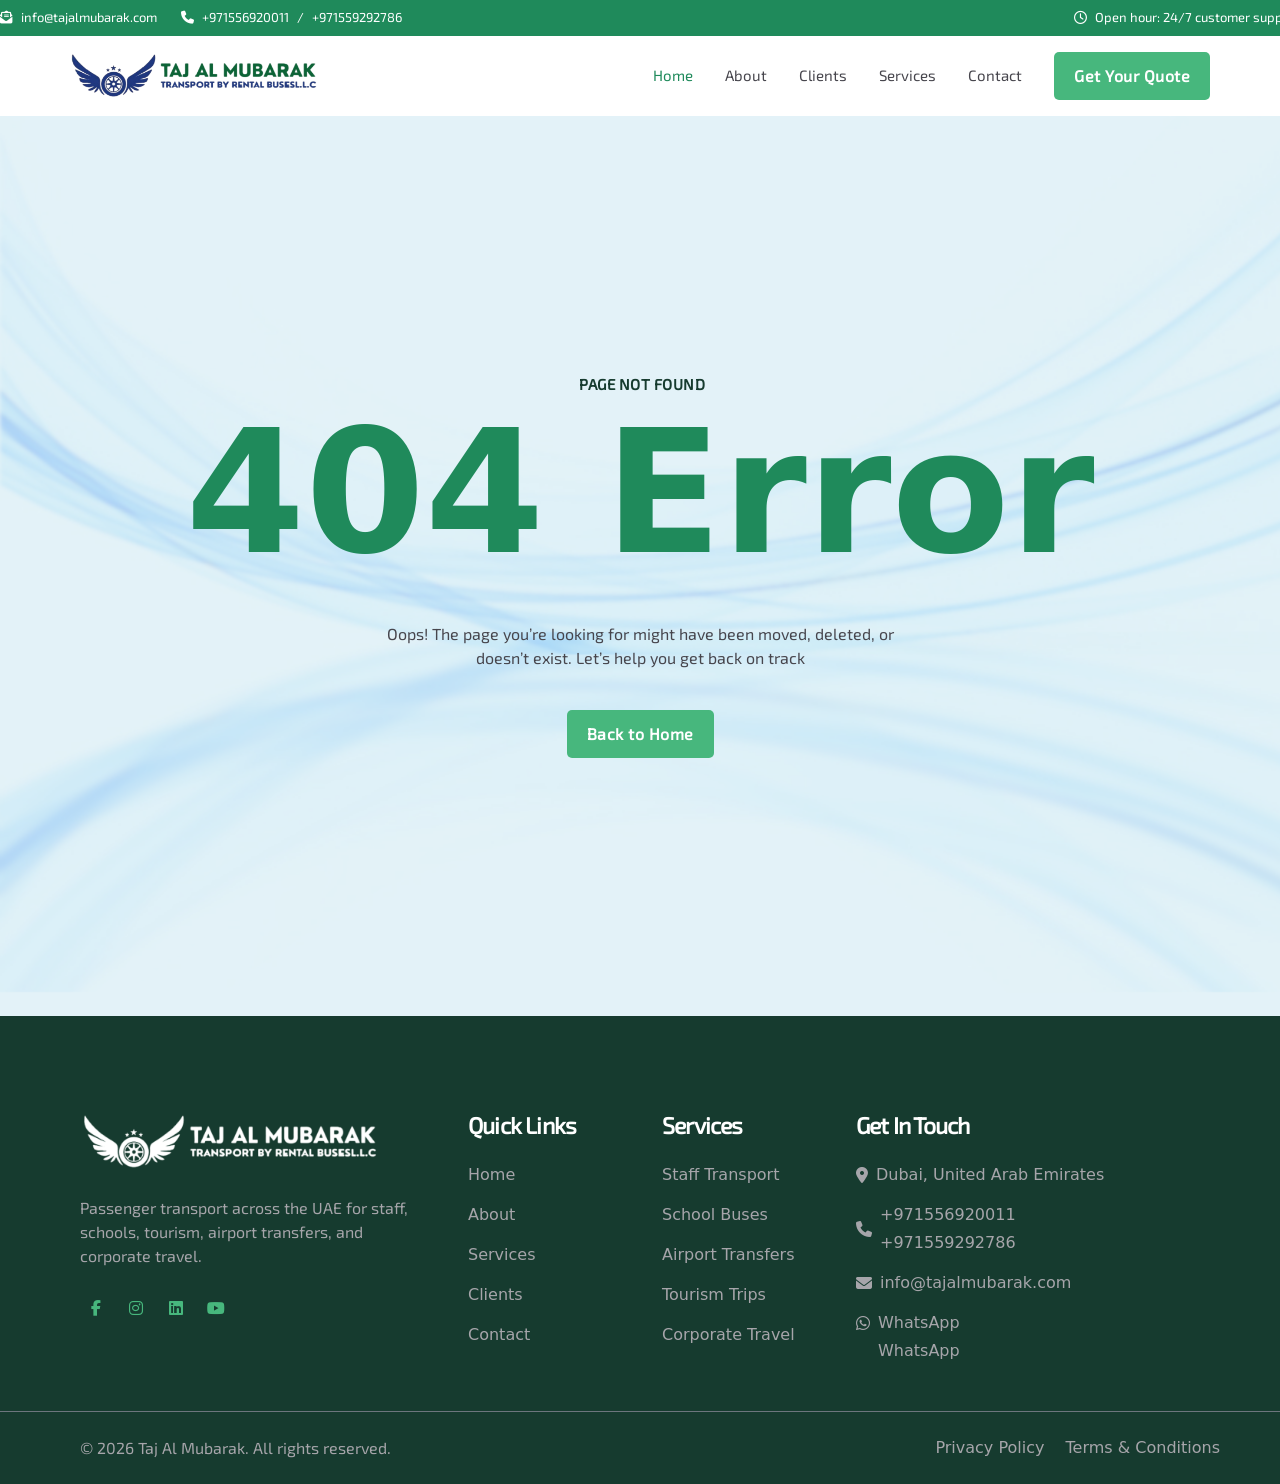
==== commit 5af5e9a0: "feat: contact number changed" ====
--- a/404-page.html
+++ b/404-page.html
@@ -32,8 +32,8 @@
             ><a href="mailto:info@tajalmubarak.com" class="text-white"
               >info@tajalmubarak.com</a
             ><i class="fa-solid fa-phone ms-3"></i
-            ><a href="tel:+0522049312" class="text-white">0522049312</a> /
-            <a href="tel:+0559292786" class="text-white">0559292786</a></span
+            ><a href="tel:+971556920011" class="text-white">+971556920011</a> /
+            <a href="tel:+971559292786" class="text-white">+971559292786</a></span
           >
         </div>
         <div>
@@ -237,9 +237,14 @@
                 </li>
                 <li class="d-flex align-items-center gap-2 mb-3">
                   <i class="fa-solid fa-phone c-text-2"></i>
-                  <a class="footer-link" href="tel:+0559292786"
-                    >+0559292786</a
-                  >
+                  <span class="d-flex flex-column gap-1">
+                    <a class="footer-link" href="tel:+971556920011"
+                      >+971556920011</a
+                    >
+                    <a class="footer-link" href="tel:+971559292786"
+                      >+971559292786</a
+                    >
+                  </span>
                 </li>
                 <li class="d-flex align-items-center gap-2 mb-3">
                   <i class="fa-solid fa-envelope c-text-2"></i>
@@ -247,11 +252,16 @@
                     >info@tajalmubarak.com</a
                   >
                 </li>
-                <li class="d-flex align-items-center gap-2">
-                  <i class="fa-brands fa-whatsapp c-text-2"></i>
-                  <a class="footer-link" href="https://wa.me/0559292786"
-                    >WhatsApp Us</a
-                  >
+                <li class="d-flex align-items-start gap-2">
+                  <i class="fa-brands fa-whatsapp mt-1 c-text-2"></i>
+                  <span class="d-flex flex-column gap-1">
+                    <a class="footer-link" href="https://wa.me/971556920011"
+                      >WhatsApp</a
+                    >
+                    <a class="footer-link" href="https://wa.me/971559292786"
+                      >WhatsApp</a
+                    >
+                  </span>
                 </li>
               </ul>
             </div>
--- a/css/style.css
+++ b/css/style.css
@@ -244,8 +244,8 @@
 
 .client-logo-card img {
     display: block;
-    width: 100px;
-    height: 50px;
+    width: 180px;
+    height: 90px;
     object-fit: contain;
 }
 
@@ -1034,6 +1034,12 @@
     color: var(--heading-color);
 }
 
+.popup-message-2.form-status-error,
+.popup-message-3.form-status-error {
+    background-color: #fee2e2;
+    color: #991b1b;
+}
+
 /* ===== RESPONSIVE DESIGN ===== */
 @media screen and (max-width: 992px) {
     h1 { font-size: 60px; }
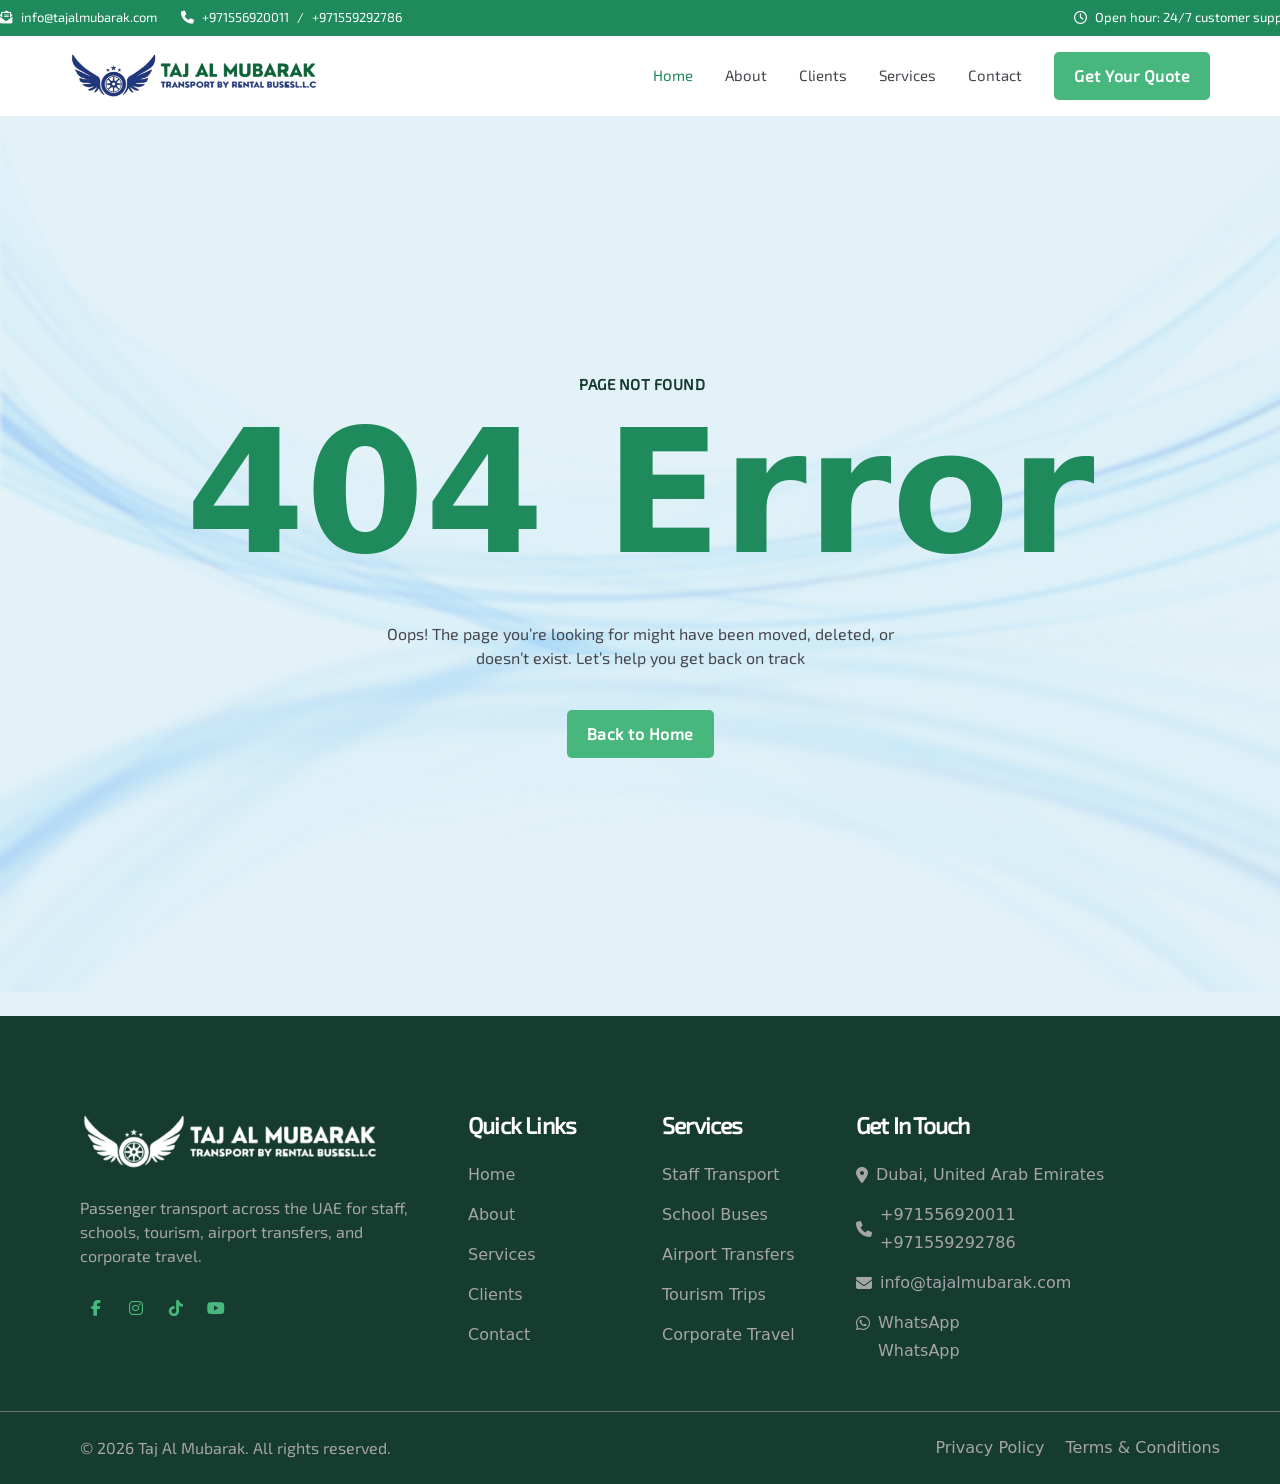
==== commit 243bd667: "feat: social media links" ====
--- a/404-page.html
+++ b/404-page.html
@@ -155,28 +155,28 @@
               </p>
               <div class="d-flex gap-2 mt-4">
                 <a
-                  href="https://www.facebook.com/"
+                  href="https://www.facebook.com/people/Taj-AL-Mubarak/pfbid032ruAcCTV9f1AfwzmV18EvCjLxTSFKPVvZsfsHK3tKXqra2DzARQbWQqP4JfRN78El/" target="_blank" 
                   class="footer-icon"
                   aria-label="Facebook"
                 >
                   <i class="fa-brands fa-facebook-f"></i>
                 </a>
                 <a
-                  href="https://www.instagram.com/"
+                  href="https://www.instagram.com/tajalmubarak?igsh=MWs1N2NwbWZ4dTh5cQ%3D%3D" target="_blank" 
                   class="footer-icon"
                   aria-label="Instagram"
                 >
                   <i class="fa-brands fa-instagram"></i>
                 </a>
                 <a
-                  href="https://linkedin.com/"
+                  href="https://www.tiktok.com/@tajalmubarakrenta?_r=1&_t=ZS-96LiwK6Q9Ya" target="_blank" 
                   class="footer-icon"
-                  aria-label="LinkedIn"
-                >
-                  <i class="fa-brands fa-linkedin"></i>
+                  aria-label="tiktok"
+                >
+                  <i class="fa-brands fa-tiktok"></i>
                 </a>
                 <a
-                  href="https://www.youtube.com/"
+                  href="https://www.youtube.com/" target="_blank"
                   class="footer-icon"
                   aria-label="YouTube"
                 >
--- a/css/style.css
+++ b/css/style.css
@@ -541,6 +541,20 @@
     border-top-right-radius: 20px;
 }
 
+.service-img-placeholder {
+    aspect-ratio: 16 / 10;
+    background-color: var(--color-accent);
+    display: flex;
+    align-items: center;
+    justify-content: center;
+    color: var(--color-main);
+    border: 1px solid rgba(31, 138, 91, 0.18);
+}
+
+.service-img-placeholder i {
+    font-size: 48px;
+}
+
 .service-detail-card, .bus-detail-card {
     padding: 32px;
     border-radius: 20px;
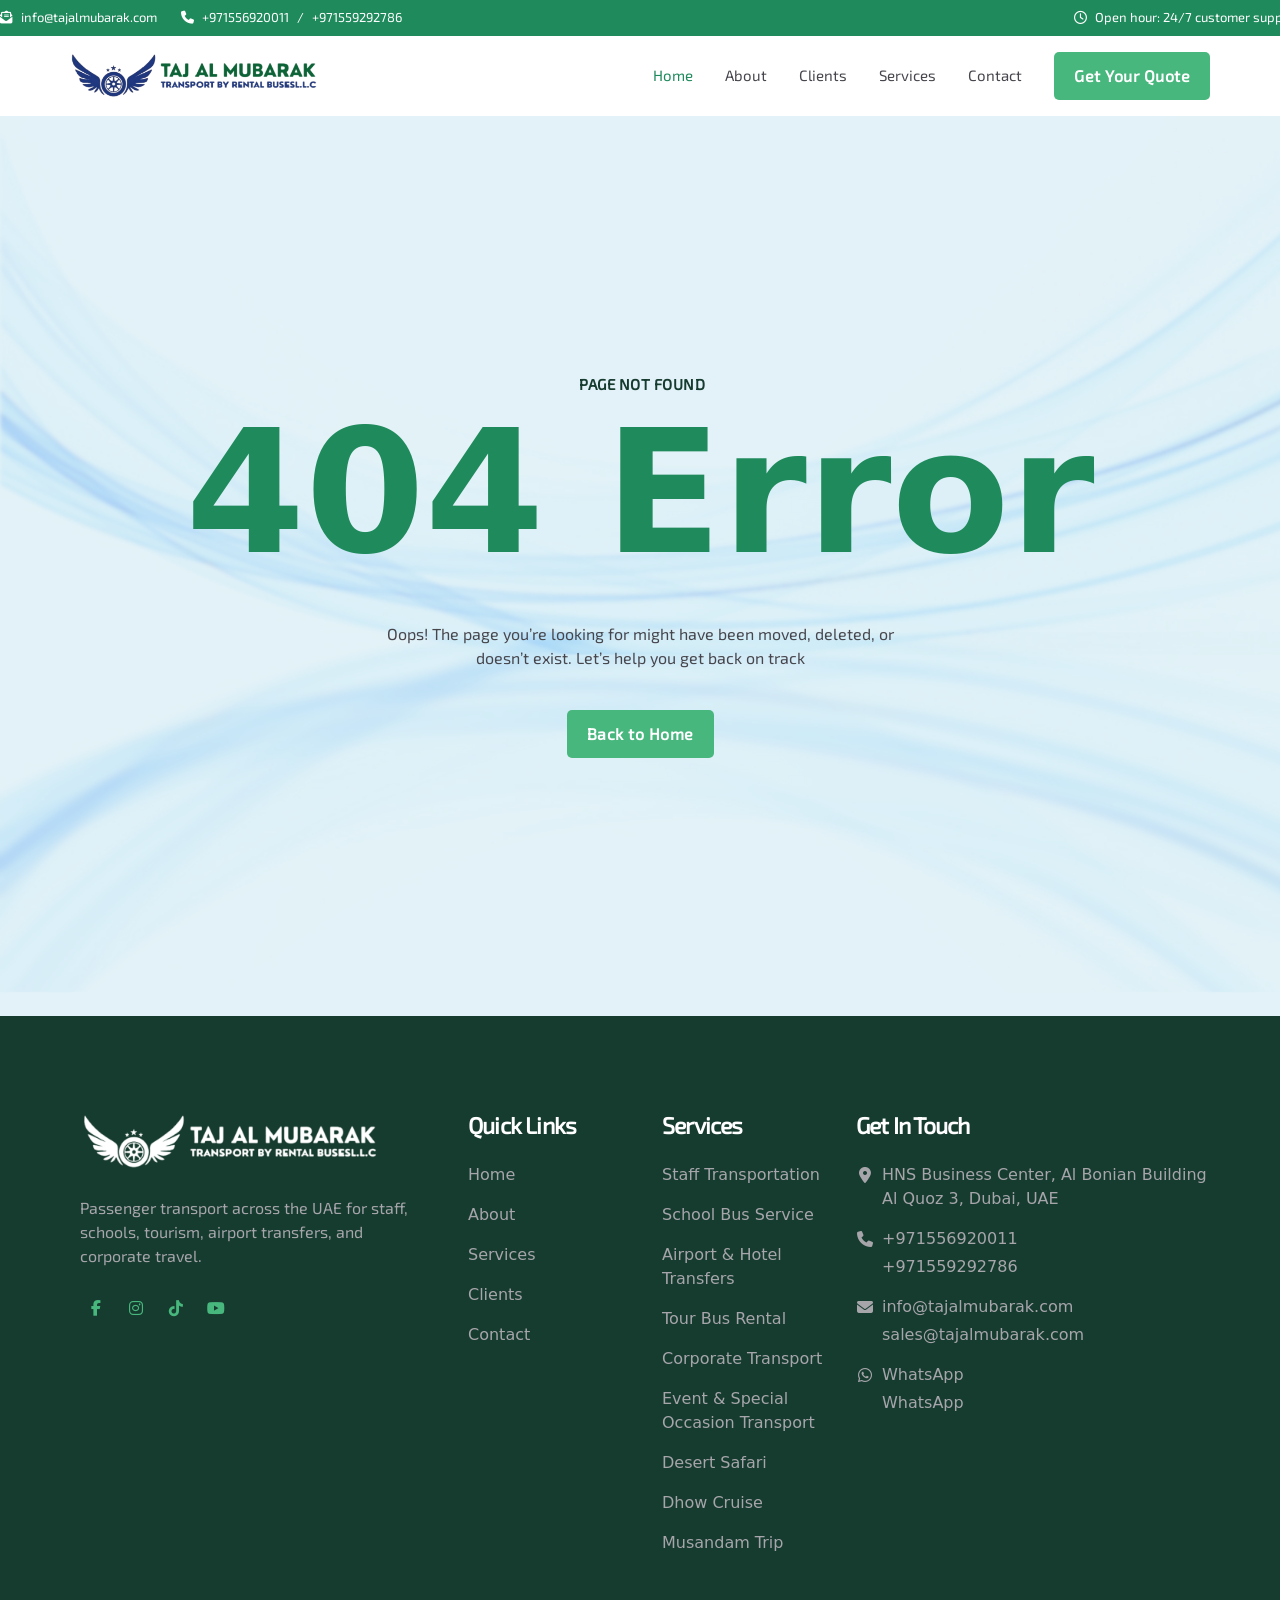
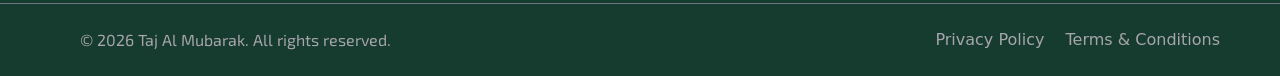
==== commit d01da725: "feat: mail, services, and address changes" ====
--- a/404-page.html
+++ b/404-page.html
@@ -31,7 +31,7 @@
             ><i class="fa-solid fa-envelope-open-text"></i
             ><a href="mailto:info@tajalmubarak.com" class="text-white"
               >info@tajalmubarak.com</a
-            ><i class="fa-solid fa-phone ms-3"></i
+                        ><i class="fa-solid fa-phone ms-3"></i
             ><a href="tel:+971556920011" class="text-white">+971556920011</a> /
             <a href="tel:+971559292786" class="text-white">+971559292786</a></span
           >
@@ -205,24 +205,42 @@
               <ul class="footer-links d-flex flex-column gap-3">
                 <li>
                   <a class="footer-link" href="services.html"
-                    >Staff Transport</a
-                  >
-                </li>
-                <li>
-                  <a class="footer-link" href="services.html">School Buses</a>
-                </li>
-                <li>
-                  <a class="footer-link" href="services.html"
-                    >Airport Transfers</a
-                  >
-                </li>
-                <li>
-                  <a class="footer-link" href="services.html">Tourism Trips</a>
-                </li>
-                <li>
-                  <a class="footer-link" href="services.html"
-                    >Corporate Travel</a
-                  >
+                    >Staff Transportation</a
+                  >
+                </li>
+                <li>
+                  <a class="footer-link" href="services.html"
+                    >School Bus Service</a
+                  >
+                </li>
+                <li>
+                  <a class="footer-link" href="services.html"
+                    >Airport & Hotel Transfers</a
+                  >
+                </li>
+                <li>
+                  <a class="footer-link" href="services.html"
+                    >Tour Bus Rental</a
+                  >
+                </li>
+                <li>
+                  <a class="footer-link" href="services.html"
+                    >Corporate Transport</a
+                  >
+                </li>
+                <li>
+                  <a class="footer-link" href="services.html"
+                    >Event & Special Occasion Transport</a
+                  >
+                </li>
+                <li>
+                  <a class="footer-link" href="services.html">Desert Safari</a>
+                </li>
+                <li>
+                  <a class="footer-link" href="services.html">Dhow Cruise</a>
+                </li>
+                <li>
+                  <a class="footer-link" href="services.html">Musandam Trip</a>
                 </li>
               </ul>
             </div>
@@ -233,7 +251,10 @@
               <ul class="footer-links">
                 <li class="d-flex align-items-start gap-2 mb-3">
                   <i class="fa-solid fa-location-dot mt-1 c-text-2"></i>
-                  <span class="c-text-2">Dubai, United Arab Emirates</span>
+                  <span class="c-text-2"
+                    >HNS Business Center, Al Bonian Building<br />Al Quoz 3,
+                    Dubai, UAE</span
+                  >
                 </li>
                 <li class="d-flex align-items-center gap-2 mb-3">
                   <i class="fa-solid fa-phone c-text-2"></i>
@@ -248,9 +269,14 @@
                 </li>
                 <li class="d-flex align-items-center gap-2 mb-3">
                   <i class="fa-solid fa-envelope c-text-2"></i>
-                  <a class="footer-link" href="mailto:info@tajalmubarak.com"
-                    >info@tajalmubarak.com</a
-                  >
+                  <span class="d-flex flex-column gap-1">
+                    <a class="footer-link" href="mailto:info@tajalmubarak.com"
+                      >info@tajalmubarak.com</a
+                    >
+                    <a class="footer-link" href="mailto:sales@tajalmubarak.com"
+                      >sales@tajalmubarak.com</a
+                    >
+                  </span>
                 </li>
                 <li class="d-flex align-items-start gap-2">
                   <i class="fa-brands fa-whatsapp mt-1 c-text-2"></i>
--- a/css/style.css
+++ b/css/style.css
@@ -941,6 +941,18 @@
     margin-top: 24px;
 }
 
+.footer-links > li.d-flex {
+    align-items: flex-start !important;
+}
+
+.footer-links > li.d-flex > i {
+    width: 18px;
+    min-width: 18px;
+    margin-top: 3px !important;
+    text-align: center;
+    line-height: 1.2;
+}
+
 .footer-btn {
     width: 100%;
     background-color: var(--color-main);
